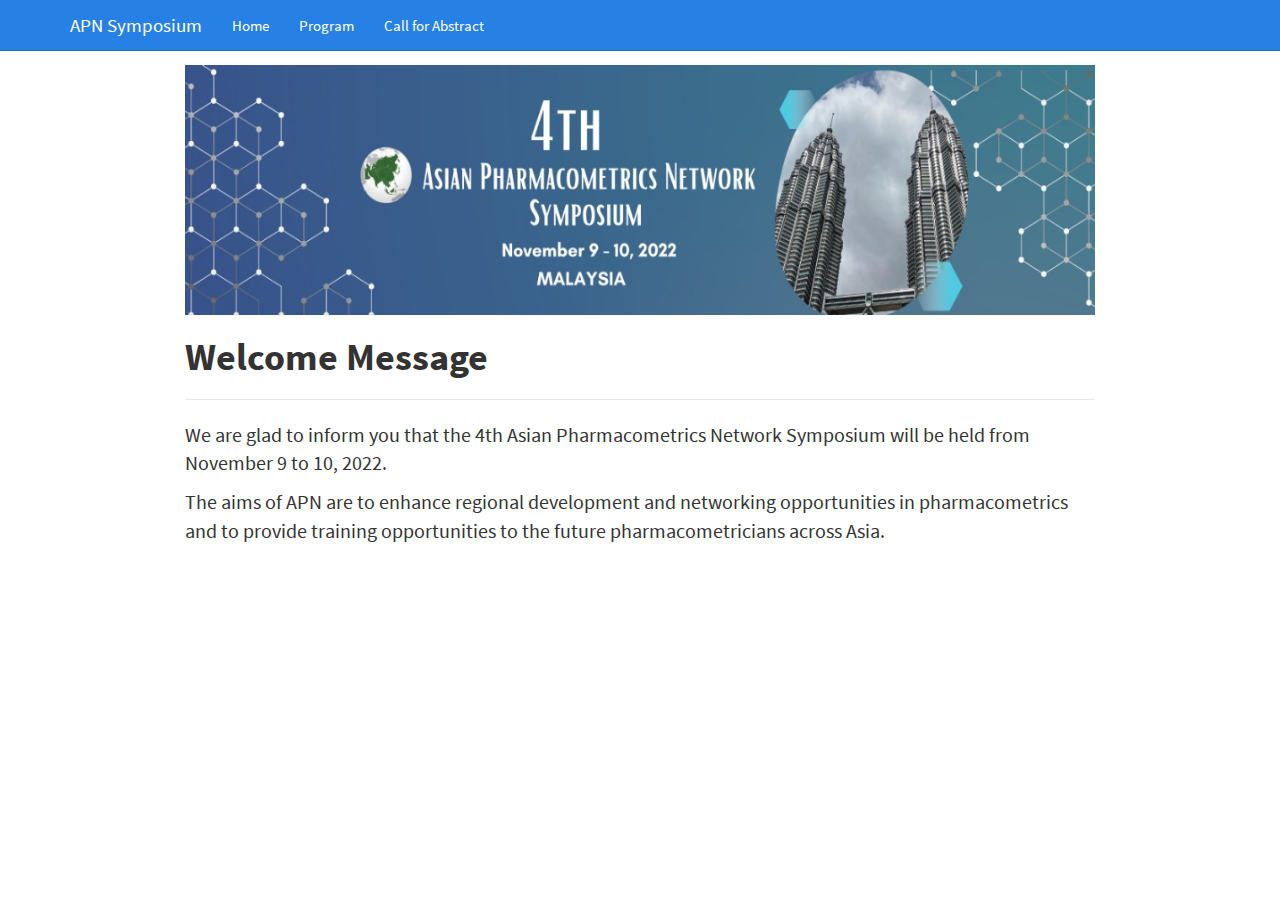
==== index.html @ 2164548e "Add files via upload" ====
<!DOCTYPE html>

<html>

<head>

<meta charset="utf-8" />
<meta name="generator" content="pandoc" />
<meta http-equiv="X-UA-Compatible" content="IE=EDGE" />




<title>Welcome Message</title>

<script src="site_libs/header-attrs-2.11/header-attrs.js"></script>
<script src="site_libs/jquery-3.6.0/jquery-3.6.0.min.js"></script>
<meta name="viewport" content="width=device-width, initial-scale=1" />
<link href="site_libs/bootstrap-3.3.5/css/cosmo.min.css" rel="stylesheet" />
<script src="site_libs/bootstrap-3.3.5/js/bootstrap.min.js"></script>
<script src="site_libs/bootstrap-3.3.5/shim/html5shiv.min.js"></script>
<script src="site_libs/bootstrap-3.3.5/shim/respond.min.js"></script>
<style>h1 {font-size: 34px;}
       h1.title {font-size: 38px;}
       h2 {font-size: 30px;}
       h3 {font-size: 24px;}
       h4 {font-size: 18px;}
       h5 {font-size: 16px;}
       h6 {font-size: 12px;}
       code {color: inherit; background-color: rgba(0, 0, 0, 0.04);}
       pre:not([class]) { background-color: white }</style>
<script src="site_libs/navigation-1.1/tabsets.js"></script>
<link href="site_libs/highlightjs-9.12.0/textmate.css" rel="stylesheet" />
<script src="site_libs/highlightjs-9.12.0/highlight.js"></script>

<style type="text/css">
  code{white-space: pre-wrap;}
  span.smallcaps{font-variant: small-caps;}
  span.underline{text-decoration: underline;}
  div.column{display: inline-block; vertical-align: top; width: 50%;}
  div.hanging-indent{margin-left: 1.5em; text-indent: -1.5em;}
  ul.task-list{list-style: none;}
    </style>

<style type="text/css">code{white-space: pre;}</style>
<script type="text/javascript">
if (window.hljs) {
  hljs.configure({languages: []});
  hljs.initHighlightingOnLoad();
  if (document.readyState && document.readyState === "complete") {
    window.setTimeout(function() { hljs.initHighlighting(); }, 0);
  }
}
</script>








<style type = "text/css">
.main-container {
  max-width: 940px;
  margin-left: auto;
  margin-right: auto;
}
img {
  max-width:100%;
}
.tabbed-pane {
  padding-top: 12px;
}
.html-widget {
  margin-bottom: 20px;
}
button.code-folding-btn:focus {
  outline: none;
}
summary {
  display: list-item;
}
pre code {
  padding: 0;
}
</style>


<style type="text/css">
.dropdown-submenu {
  position: relative;
}
.dropdown-submenu>.dropdown-menu {
  top: 0;
  left: 100%;
  margin-top: -6px;
  margin-left: -1px;
  border-radius: 0 6px 6px 6px;
}
.dropdown-submenu:hover>.dropdown-menu {
  display: block;
}
.dropdown-submenu>a:after {
  display: block;
  content: " ";
  float: right;
  width: 0;
  height: 0;
  border-color: transparent;
  border-style: solid;
  border-width: 5px 0 5px 5px;
  border-left-color: #cccccc;
  margin-top: 5px;
  margin-right: -10px;
}
.dropdown-submenu:hover>a:after {
  border-left-color: #adb5bd;
}
.dropdown-submenu.pull-left {
  float: none;
}
.dropdown-submenu.pull-left>.dropdown-menu {
  left: -100%;
  margin-left: 10px;
  border-radius: 6px 0 6px 6px;
}
</style>

<script type="text/javascript">
// manage active state of menu based on current page
$(document).ready(function () {
  // active menu anchor
  href = window.location.pathname
  href = href.substr(href.lastIndexOf('/') + 1)
  if (href === "")
    href = "index.html";
  var menuAnchor = $('a[href="' + href + '"]');

  // mark it active
  menuAnchor.tab('show');

  // if it's got a parent navbar menu mark it active as well
  menuAnchor.closest('li.dropdown').addClass('active');

  // Navbar adjustments
  var navHeight = $(".navbar").first().height() + 15;
  var style = document.createElement('style');
  var pt = "padding-top: " + navHeight + "px; ";
  var mt = "margin-top: -" + navHeight + "px; ";
  var css = "";
  // offset scroll position for anchor links (for fixed navbar)
  for (var i = 1; i <= 6; i++) {
    css += ".section h" + i + "{ " + pt + mt + "}\n";
  }
  style.innerHTML = "body {" + pt + "padding-bottom: 40px; }\n" + css;
  document.head.appendChild(style);
});
</script>

<!-- tabsets -->

<style type="text/css">
.tabset-dropdown > .nav-tabs {
  display: inline-table;
  max-height: 500px;
  min-height: 44px;
  overflow-y: auto;
  border: 1px solid #ddd;
  border-radius: 4px;
}

.tabset-dropdown > .nav-tabs > li.active:before {
  content: "";
  font-family: 'Glyphicons Halflings';
  display: inline-block;
  padding: 10px;
  border-right: 1px solid #ddd;
}

.tabset-dropdown > .nav-tabs.nav-tabs-open > li.active:before {
  content: "&#xe258;";
  border: none;
}

.tabset-dropdown > .nav-tabs.nav-tabs-open:before {
  content: "";
  font-family: 'Glyphicons Halflings';
  display: inline-block;
  padding: 10px;
  border-right: 1px solid #ddd;
}

.tabset-dropdown > .nav-tabs > li.active {
  display: block;
}

.tabset-dropdown > .nav-tabs > li > a,
.tabset-dropdown > .nav-tabs > li > a:focus,
.tabset-dropdown > .nav-tabs > li > a:hover {
  border: none;
  display: inline-block;
  border-radius: 4px;
  background-color: transparent;
}

.tabset-dropdown > .nav-tabs.nav-tabs-open > li {
  display: block;
  float: none;
}

.tabset-dropdown > .nav-tabs > li {
  display: none;
}
</style>

<!-- code folding -->




</head>

<body>


<div class="container-fluid main-container">




<div class="navbar navbar-inverse  navbar-fixed-top" role="navigation">
  <div class="container">
    <div class="navbar-header">
      <button type="button" class="navbar-toggle collapsed" data-toggle="collapse" data-target="#navbar">
        <span class="icon-bar"></span>
        <span class="icon-bar"></span>
        <span class="icon-bar"></span>
      </button>
      <a class="navbar-brand" href="index.html">APN Symposium</a>
    </div>
    <div id="navbar" class="navbar-collapse collapse">
      <ul class="nav navbar-nav">
        <li>
  <a href="home.html">Home</a>
</li>
<li>
  <a href="program.html">Program</a>
</li>
<li>
  <a href="abstract_intruction.html">Call for Abstract</a>
</li>
      </ul>
      <ul class="nav navbar-nav navbar-right">
        
      </ul>
    </div><!--/.nav-collapse -->
  </div><!--/.container -->
</div><!--/.navbar -->
<div><img src="img/apn2022header.png" width="100%" height="250px"></div>

<div id="header">



<h1 class="title toc-ignore">Welcome Message</h1>

</div>


<style type="text/css">
h1 {
  font-size: 24px;
  font-weight: bold;
}

p {
  font-size: 20px;
}
</style>
<hr />
<p>We are glad to inform you that the 4th Asian Pharmacometrics Network
Symposium will be held from November 9 to 10, 2022.</p>
<p>The aims of APN are to enhance regional development and networking
opportunities in pharmacometrics and to provide training opportunities
to the future pharmacometricians across Asia.</p>




</div>

<script>

// add bootstrap table styles to pandoc tables
function bootstrapStylePandocTables() {
  $('tr.odd').parent('tbody').parent('table').addClass('table table-condensed');
}
$(document).ready(function () {
  bootstrapStylePandocTables();
});


</script>

<!-- tabsets -->

<script>
$(document).ready(function () {
  window.buildTabsets("TOC");
});

$(document).ready(function () {
  $('.tabset-dropdown > .nav-tabs > li').click(function () {
    $(this).parent().toggleClass('nav-tabs-open');
  });
});
</script>

<!-- code folding -->


<!-- dynamically load mathjax for compatibility with self-contained -->
<script>
  (function () {
    var script = document.createElement("script");
    script.type = "text/javascript";
    script.src  = "https://mathjax.rstudio.com/latest/MathJax.js?config=TeX-AMS-MML_HTMLorMML";
    document.getElementsByTagName("head")[0].appendChild(script);
  })();
</script>

</body>
</html>
---- site_libs/bootstrap-3.3.5/css/cosmo.min.css ----
@font-face {
  font-family: 'Source Sans Pro';
  font-style: normal;
  font-weight: 300;
  src: url(fonts/SourceSansProLight.ttf) format('truetype');
}
@font-face {
  font-family: 'Source Sans Pro';
  font-style: normal;
  font-weight: 400;
  src: url(fonts/SourceSansPro.ttf) format('truetype');
}
@font-face {
  font-family: 'Source Sans Pro';
  font-style: normal;
  font-weight: 700;
  src: url(fonts/SourceSansProBold.ttf) format('truetype');
}

/*!
 * bootswatch v3.3.6
 * Homepage: http://bootswatch.com
 * Copyright 2012-2015 Thomas Park
 * Licensed under MIT
 * Based on Bootstrap
*//*!
 * Bootstrap v3.3.6 (http://getbootstrap.com)
 * Copyright 2011-2015 Twitter, Inc.
 * Licensed under MIT (https://github.com/twbs/bootstrap/blob/master/LICENSE)
 *//*! normalize.css v3.0.3 | MIT License | github.com/necolas/normalize.css */html{font-family:sans-serif;-ms-text-size-adjust:100%;-webkit-text-size-adjust:100%}body{margin:0}article,aside,details,figcaption,figure,footer,header,hgroup,main,menu,nav,section,summary{display:block}audio,canvas,progress,video{display:inline-block;vertical-align:baseline}audio:not([controls]){display:none;height:0}[hidden],template{display:none}a{background-color:transparent}a:active,a:hover{outline:0}abbr[title]{border-bottom:1px dotted}b,strong{font-weight:bold}dfn{font-style:italic}h1{font-size:2em;margin:0.67em 0}mark{background:#ff0;color:#000}small{font-size:80%}sub,sup{font-size:75%;line-height:0;position:relative;vertical-align:baseline}sup{top:-0.5em}sub{bottom:-0.25em}img{border:0}svg:not(:root){overflow:hidden}figure{margin:1em 40px}hr{-webkit-box-sizing:content-box;-moz-box-sizing:content-box;box-sizing:content-box;height:0}pre{overflow:auto}code,kbd,pre,samp{font-family:monospace, monospace;font-size:1em}button,input,optgroup,select,textarea{color:inherit;font:inherit;margin:0}button{overflow:visible}button,select{text-transform:none}button,html input[type="button"],input[type="reset"],input[type="submit"]{-webkit-appearance:button;cursor:pointer}button[disabled],html input[disabled]{cursor:default}button::-moz-focus-inner,input::-moz-focus-inner{border:0;padding:0}input{line-height:normal}input[type="checkbox"],input[type="radio"]{-webkit-box-sizing:border-box;-moz-box-sizing:border-box;box-sizing:border-box;padding:0}input[type="number"]::-webkit-inner-spin-button,input[type="number"]::-webkit-outer-spin-button{height:auto}input[type="search"]{-webkit-appearance:textfield;-webkit-box-sizing:content-box;-moz-box-sizing:content-box;box-sizing:content-box}input[type="search"]::-webkit-search-cancel-button,input[type="search"]::-webkit-search-decoration{-webkit-appearance:none}fieldset{border:1px solid #c0c0c0;margin:0 2px;padding:0.35em 0.625em 0.75em}legend{border:0;padding:0}textarea{overflow:auto}optgroup{font-weight:bold}table{border-collapse:collapse;border-spacing:0}td,th{padding:0}/*! Source: https://github.com/h5bp/html5-boilerplate/blob/master/src/css/main.css */@media print{*,*:before,*:after{background:transparent !important;color:#000 !important;-webkit-box-shadow:none !important;box-shadow:none !important;text-shadow:none !important}a,a:visited{text-decoration:underline}a[href]:after{content:" (" attr(href) ")"}abbr[title]:after{content:" (" attr(title) ")"}a[href^="#"]:after,a[href^="javascript:"]:after{content:""}pre,blockquote{border:1px solid #999;page-break-inside:avoid}thead{display:table-header-group}tr,img{page-break-inside:avoid}img{max-width:100% !important}p,h2,h3{orphans:3;widows:3}h2,h3{page-break-after:avoid}.navbar{display:none}.btn>.caret,.dropup>.btn>.caret{border-top-color:#000 !important}.label{border:1px solid #000}.table{border-collapse:collapse !important}.table td,.table th{background-color:#fff !important}.table-bordered th,.table-bordered td{border:1px solid #ddd !important}}@font-face{font-family:'Glyphicons Halflings';src:url('../fonts/glyphicons-halflings-regular.eot');src:url('../fonts/glyphicons-halflings-regular.eot?#iefix') format('embedded-opentype'),url('../fonts/glyphicons-halflings-regular.woff') format('woff'),url('../fonts/glyphicons-halflings-regular.ttf') format('truetype'),url('../fonts/glyphicons-halflings-regular.svg#glyphicons_halflingsregular') format('svg')}.glyphicon{position:relative;top:1px;display:inline-block;font-family:'Glyphicons Halflings';font-style:normal;font-weight:normal;line-height:1;-webkit-font-smoothing:antialiased;-moz-osx-font-smoothing:grayscale}.glyphicon-asterisk:before{content:"\002a"}.glyphicon-plus:before{content:"\002b"}.glyphicon-euro:before,.glyphicon-eur:before{content:"\20ac"}.glyphicon-minus:before{content:"\2212"}.glyphicon-cloud:before{content:"\2601"}.glyphicon-envelope:before{content:"\2709"}.glyphicon-pencil:before{content:"\270f"}.glyphicon-glass:before{content:"\e001"}.glyphicon-music:before{content:"\e002"}.glyphicon-search:before{content:"\e003"}.glyphicon-heart:before{content:"\e005"}.glyphicon-star:before{content:"\e006"}.glyphicon-star-empty:before{content:"\e007"}.glyphicon-user:before{content:"\e008"}.glyphicon-film:before{content:"\e009"}.glyphicon-th-large:before{content:"\e010"}.glyphicon-th:before{content:"\e011"}.glyphicon-th-list:before{content:"\e012"}.glyphicon-ok:before{content:"\e013"}.glyphicon-remove:before{content:"\e014"}.glyphicon-zoom-in:before{content:"\e015"}.glyphicon-zoom-out:before{content:"\e016"}.glyphicon-off:before{content:"\e017"}.glyphicon-signal:before{content:"\e018"}.glyphicon-cog:before{content:"\e019"}.glyphicon-trash:before{content:"\e020"}.glyphicon-home:before{content:"\e021"}.glyphicon-file:before{content:"\e022"}.glyphicon-time:before{content:"\e023"}.glyphicon-road:before{content:"\e024"}.glyphicon-download-alt:before{content:"\e025"}.glyphicon-download:before{content:"\e026"}.glyphicon-upload:before{content:"\e027"}.glyphicon-inbox:before{content:"\e028"}.glyphicon-play-circle:before{content:"\e029"}.glyphicon-repeat:before{content:"\e030"}.glyphicon-refresh:before{content:"\e031"}.glyphicon-list-alt:before{content:"\e032"}.glyphicon-lock:before{content:"\e033"}.glyphicon-flag:before{content:"\e034"}.glyphicon-headphones:before{content:"\e035"}.glyphicon-volume-off:before{content:"\e036"}.glyphicon-volume-down:before{content:"\e037"}.glyphicon-volume-up:before{content:"\e038"}.glyphicon-qrcode:before{content:"\e039"}.glyphicon-barcode:before{content:"\e040"}.glyphicon-tag:before{content:"\e041"}.glyphicon-tags:before{content:"\e042"}.glyphicon-book:before{content:"\e043"}.glyphicon-bookmark:before{content:"\e044"}.glyphicon-print:before{content:"\e045"}.glyphicon-camera:before{content:"\e046"}.glyphicon-font:before{content:"\e047"}.glyphicon-bold:before{content:"\e048"}.glyphicon-italic:before{content:"\e049"}.glyphicon-text-height:before{content:"\e050"}.glyphicon-text-width:before{content:"\e051"}.glyphicon-align-left:before{content:"\e052"}.glyphicon-align-center:before{content:"\e053"}.glyphicon-align-right:before{content:"\e054"}.glyphicon-align-justify:before{content:"\e055"}.glyphicon-list:before{content:"\e056"}.glyphicon-indent-left:before{content:"\e057"}.glyphicon-indent-right:before{content:"\e058"}.glyphicon-facetime-video:before{content:"\e059"}.glyphicon-picture:before{content:"\e060"}.glyphicon-map-marker:before{content:"\e062"}.glyphicon-adjust:before{content:"\e063"}.glyphicon-tint:before{content:"\e064"}.glyphicon-edit:before{content:"\e065"}.glyphicon-share:before{content:"\e066"}.glyphicon-check:before{content:"\e067"}.glyphicon-move:before{content:"\e068"}.glyphicon-step-backward:before{content:"\e069"}.glyphicon-fast-backward:before{content:"\e070"}.glyphicon-backward:before{content:"\e071"}.glyphicon-play:before{content:"\e072"}.glyphicon-pause:before{content:"\e073"}.glyphicon-stop:before{content:"\e074"}.glyphicon-forward:before{content:"\e075"}.glyphicon-fast-forward:before{content:"\e076"}.glyphicon-step-forward:before{content:"\e077"}.glyphicon-eject:before{content:"\e078"}.glyphicon-chevron-left:before{content:"\e079"}.glyphicon-chevron-right:before{content:"\e080"}.glyphicon-plus-sign:before{content:"\e081"}.glyphicon-minus-sign:before{content:"\e082"}.glyphicon-remove-sign:before{content:"\e083"}.glyphicon-ok-sign:before{content:"\e084"}.glyphicon-question-sign:before{content:"\e085"}.glyphicon-info-sign:before{content:"\e086"}.glyphicon-screenshot:before{content:"\e087"}.glyphicon-remove-circle:before{content:"\e088"}.glyphicon-ok-circle:before{content:"\e089"}.glyphicon-ban-circle:before{content:"\e090"}.glyphicon-arrow-left:before{content:"\e091"}.glyphicon-arrow-right:before{content:"\e092"}.glyphicon-arrow-up:before{content:"\e093"}.glyphicon-arrow-down:before{content:"\e094"}.glyphicon-share-alt:before{content:"\e095"}.glyphicon-resize-full:before{content:"\e096"}.glyphicon-resize-small:before{content:"\e097"}.glyphicon-exclamation-sign:before{content:"\e101"}.glyphicon-gift:before{content:"\e102"}.glyphicon-leaf:before{content:"\e103"}.glyphicon-fire:before{content:"\e104"}.glyphicon-eye-open:before{content:"\e105"}.glyphicon-eye-close:before{content:"\e106"}.glyphicon-warning-sign:before{content:"\e107"}.glyphicon-plane:before{content:"\e108"}.glyphicon-calendar:before{content:"\e109"}.glyphicon-random:before{content:"\e110"}.glyphicon-comment:before{content:"\e111"}.glyphicon-magnet:before{content:"\e112"}.glyphicon-chevron-up:before{content:"\e113"}.glyphicon-chevron-down:before{content:"\e114"}.glyphicon-retweet:before{content:"\e115"}.glyphicon-shopping-cart:before{content:"\e116"}.glyphicon-folder-close:before{content:"\e117"}.glyphicon-folder-open:before{content:"\e118"}.glyphicon-resize-vertical:before{content:"\e119"}.glyphicon-resize-horizontal:before{content:"\e120"}.glyphicon-hdd:before{content:"\e121"}.glyphicon-bullhorn:before{content:"\e122"}.glyphicon-bell:before{content:"\e123"}.glyphicon-certificate:before{content:"\e124"}.glyphicon-thumbs-up:before{content:"\e125"}.glyphicon-thumbs-down:before{content:"\e126"}.glyphicon-hand-right:before{content:"\e127"}.glyphicon-hand-left:before{content:"\e128"}.glyphicon-hand-up:before{content:"\e129"}.glyphicon-hand-down:before{content:"\e130"}.glyphicon-circle-arrow-right:before{content:"\e131"}.glyphicon-circle-arrow-left:before{content:"\e132"}.glyphicon-circle-arrow-up:before{content:"\e133"}.glyphicon-circle-arrow-down:before{content:"\e134"}.glyphicon-globe:before{content:"\e135"}.glyphicon-wrench:before{content:"\e136"}.glyphicon-tasks:before{content:"\e137"}.glyphicon-filter:before{content:"\e138"}.glyphicon-briefcase:before{content:"\e139"}.glyphicon-fullscreen:before{content:"\e140"}.glyphicon-dashboard:before{content:"\e141"}.glyphicon-paperclip:before{content:"\e142"}.glyphicon-heart-empty:before{content:"\e143"}.glyphicon-link:before{content:"\e144"}.glyphicon-phone:before{content:"\e145"}.glyphicon-pushpin:before{content:"\e146"}.glyphicon-usd:before{content:"\e148"}.glyphicon-gbp:before{content:"\e149"}.glyphicon-sort:before{content:"\e150"}.glyphicon-sort-by-alphabet:before{content:"\e151"}.glyphicon-sort-by-alphabet-alt:before{content:"\e152"}.glyphicon-sort-by-order:before{content:"\e153"}.glyphicon-sort-by-order-alt:before{content:"\e154"}.glyphicon-sort-by-attributes:before{content:"\e155"}.glyphicon-sort-by-attributes-alt:before{content:"\e156"}.glyphicon-unchecked:before{content:"\e157"}.glyphicon-expand:before{content:"\e158"}.glyphicon-collapse-down:before{content:"\e159"}.glyphicon-collapse-up:before{content:"\e160"}.glyphicon-log-in:before{content:"\e161"}.glyphicon-flash:before{content:"\e162"}.glyphicon-log-out:before{content:"\e163"}.glyphicon-new-window:before{content:"\e164"}.glyphicon-record:before{content:"\e165"}.glyphicon-save:before{content:"\e166"}.glyphicon-open:before{content:"\e167"}.glyphicon-saved:before{content:"\e168"}.glyphicon-import:before{content:"\e169"}.glyphicon-export:before{content:"\e170"}.glyphicon-send:before{content:"\e171"}.glyphicon-floppy-disk:before{content:"\e172"}.glyphicon-floppy-saved:before{content:"\e173"}.glyphicon-floppy-remove:before{content:"\e174"}.glyphicon-floppy-save:before{content:"\e175"}.glyphicon-floppy-open:before{content:"\e176"}.glyphicon-credit-card:before{content:"\e177"}.glyphicon-transfer:before{content:"\e178"}.glyphicon-cutlery:before{content:"\e179"}.glyphicon-header:before{content:"\e180"}.glyphicon-compressed:before{content:"\e181"}.glyphicon-earphone:before{content:"\e182"}.glyphicon-phone-alt:before{content:"\e183"}.glyphicon-tower:before{content:"\e184"}.glyphicon-stats:before{content:"\e185"}.glyphicon-sd-video:before{content:"\e186"}.glyphicon-hd-video:before{content:"\e187"}.glyphicon-subtitles:before{content:"\e188"}.glyphicon-sound-stereo:before{content:"\e189"}.glyphicon-sound-dolby:before{content:"\e190"}.glyphicon-sound-5-1:before{content:"\e191"}.glyphicon-sound-6-1:before{content:"\e192"}.glyphicon-sound-7-1:before{content:"\e193"}.glyphicon-copyright-mark:before{content:"\e194"}.glyphicon-registration-mark:before{content:"\e195"}.glyphicon-cloud-download:before{content:"\e197"}.glyphicon-cloud-upload:before{content:"\e198"}.glyphicon-tree-conifer:before{content:"\e199"}.glyphicon-tree-deciduous:before{content:"\e200"}.glyphicon-cd:before{content:"\e201"}.glyphicon-save-file:before{content:"\e202"}.glyphicon-open-file:before{content:"\e203"}.glyphicon-level-up:before{content:"\e204"}.glyphicon-copy:before{content:"\e205"}.glyphicon-paste:before{content:"\e206"}.glyphicon-alert:before{content:"\e209"}.glyphicon-equalizer:before{content:"\e210"}.glyphicon-king:before{content:"\e211"}.glyphicon-queen:before{content:"\e212"}.glyphicon-pawn:before{content:"\e213"}.glyphicon-bishop:before{content:"\e214"}.glyphicon-knight:before{content:"\e215"}.glyphicon-baby-formula:before{content:"\e216"}.glyphicon-tent:before{content:"\26fa"}.glyphicon-blackboard:before{content:"\e218"}.glyphicon-bed:before{content:"\e219"}.glyphicon-apple:before{content:"\f8ff"}.glyphicon-erase:before{content:"\e221"}.glyphicon-hourglass:before{content:"\231b"}.glyphicon-lamp:before{content:"\e223"}.glyphicon-duplicate:before{content:"\e224"}.glyphicon-piggy-bank:before{content:"\e225"}.glyphicon-scissors:before{content:"\e226"}.glyphicon-bitcoin:before{content:"\e227"}.glyphicon-btc:before{content:"\e227"}.glyphicon-xbt:before{content:"\e227"}.glyphicon-yen:before{content:"\00a5"}.glyphicon-jpy:before{content:"\00a5"}.glyphicon-ruble:before{content:"\20bd"}.glyphicon-rub:before{content:"\20bd"}.glyphicon-scale:before{content:"\e230"}.glyphicon-ice-lolly:before{content:"\e231"}.glyphicon-ice-lolly-tasted:before{content:"\e232"}.glyphicon-education:before{content:"\e233"}.glyphicon-option-horizontal:before{content:"\e234"}.glyphicon-option-vertical:before{content:"\e235"}.glyphicon-menu-hamburger:before{content:"\e236"}.glyphicon-modal-window:before{content:"\e237"}.glyphicon-oil:before{content:"\e238"}.glyphicon-grain:before{content:"\e239"}.glyphicon-sunglasses:before{content:"\e240"}.glyphicon-text-size:before{content:"\e241"}.glyphicon-text-color:before{content:"\e242"}.glyphicon-text-background:before{content:"\e243"}.glyphicon-object-align-top:before{content:"\e244"}.glyphicon-object-align-bottom:before{content:"\e245"}.glyphicon-object-align-horizontal:before{content:"\e246"}.glyphicon-object-align-left:before{content:"\e247"}.glyphicon-object-align-vertical:before{content:"\e248"}.glyphicon-object-align-right:before{content:"\e249"}.glyphicon-triangle-right:before{content:"\e250"}.glyphicon-triangle-left:before{content:"\e251"}.glyphicon-triangle-bottom:before{content:"\e252"}.glyphicon-triangle-top:before{content:"\e253"}.glyphicon-console:before{content:"\e254"}.glyphicon-superscript:before{content:"\e255"}.glyphicon-subscript:before{content:"\e256"}.glyphicon-menu-left:before{content:"\e257"}.glyphicon-menu-right:before{content:"\e258"}.glyphicon-menu-down:before{content:"\e259"}.glyphicon-menu-up:before{content:"\e260"}*{-webkit-box-sizing:border-box;-moz-box-sizing:border-box;box-sizing:border-box}*:before,*:after{-webkit-box-sizing:border-box;-moz-box-sizing:border-box;box-sizing:border-box}html{font-size:10px;-webkit-tap-highlight-color:rgba(0,0,0,0)}body{font-family:"Source Sans Pro",Calibri,Candara,Arial,sans-serif;font-size:15px;line-height:1.42857143;color:#333333;background-color:#ffffff}input,button,select,textarea{font-family:inherit;font-size:inherit;line-height:inherit}a{color:#2780e3;text-decoration:none}a:hover,a:focus{color:#165ba8;text-decoration:underline}a:focus{outline:thin dotted;outline:5px auto -webkit-focus-ring-color;outline-offset:-2px}figure{margin:0}img{vertical-align:middle}.img-responsive,.thumbnail>img,.thumbnail a>img,.carousel-inner>.item>img,.carousel-inner>.item>a>img{display:block;max-width:100%;height:auto}.img-rounded{border-radius:0}.img-thumbnail{padding:4px;line-height:1.42857143;background-color:#ffffff;border:1px solid #dddddd;border-radius:0;-webkit-transition:all .2s ease-in-out;-o-transition:all .2s ease-in-out;transition:all .2s ease-in-out;display:inline-block;max-width:100%;height:auto}.img-circle{border-radius:50%}hr{margin-top:21px;margin-bottom:21px;border:0;border-top:1px solid #e6e6e6}.sr-only{position:absolute;width:1px;height:1px;margin:-1px;padding:0;overflow:hidden;clip:rect(0, 0, 0, 0);border:0}.sr-only-focusable:active,.sr-only-focusable:focus{position:static;width:auto;height:auto;margin:0;overflow:visible;clip:auto}[role="button"]{cursor:pointer}h1,h2,h3,h4,h5,h6,.h1,.h2,.h3,.h4,.h5,.h6{font-family:"Source Sans Pro",Calibri,Candara,Arial,sans-serif;font-weight:300;line-height:1.1;color:inherit}h1 small,h2 small,h3 small,h4 small,h5 small,h6 small,.h1 small,.h2 small,.h3 small,.h4 small,.h5 small,.h6 small,h1 .small,h2 .small,h3 .small,h4 .small,h5 .small,h6 .small,.h1 .small,.h2 .small,.h3 .small,.h4 .small,.h5 .small,.h6 .small{font-weight:normal;line-height:1;color:#999999}h1,.h1,h2,.h2,h3,.h3{margin-top:21px;margin-bottom:10.5px}h1 small,.h1 small,h2 small,.h2 small,h3 small,.h3 small,h1 .small,.h1 .small,h2 .small,.h2 .small,h3 .small,.h3 .small{font-size:65%}h4,.h4,h5,.h5,h6,.h6{margin-top:10.5px;margin-bottom:10.5px}h4 small,.h4 small,h5 small,.h5 small,h6 small,.h6 small,h4 .small,.h4 .small,h5 .small,.h5 .small,h6 .small,.h6 .small{font-size:75%}h1,.h1{font-size:39px}h2,.h2{font-size:32px}h3,.h3{font-size:26px}h4,.h4{font-size:19px}h5,.h5{font-size:15px}h6,.h6{font-size:13px}p{margin:0 0 10.5px}.lead{margin-bottom:21px;font-size:17px;font-weight:300;line-height:1.4}@media (min-width:768px){.lead{font-size:22.5px}}small,.small{font-size:86%}mark,.mark{background-color:#ff7518;padding:.2em}.text-left{text-align:left}.text-right{text-align:right}.text-center{text-align:center}.text-justify{text-align:justify}.text-nowrap{white-space:nowrap}.text-lowercase{text-transform:lowercase}.text-uppercase{text-transform:uppercase}.text-capitalize{text-transform:capitalize}.text-muted{color:#999999}.text-primary{color:#2780e3}a.text-primary:hover,a.text-primary:focus{color:#1967be}.text-success{color:#ffffff}a.text-success:hover,a.text-success:focus{color:#e6e6e6}.text-info{color:#ffffff}a.text-info:hover,a.text-info:focus{color:#e6e6e6}.text-warning{color:#ffffff}a.text-warning:hover,a.text-warning:focus{color:#e6e6e6}.text-danger{color:#ffffff}a.text-danger:hover,a.text-danger:focus{color:#e6e6e6}.bg-primary{color:#fff;background-color:#2780e3}a.bg-primary:hover,a.bg-primary:focus{background-color:#1967be}.bg-success{background-color:#3fb618}a.bg-success:hover,a.bg-success:focus{background-color:#2f8912}.bg-info{background-color:#9954bb}a.bg-info:hover,a.bg-info:focus{background-color:#7e3f9d}.bg-warning{background-color:#ff7518}a.bg-warning:hover,a.bg-warning:focus{background-color:#e45c00}.bg-danger{background-color:#ff0039}a.bg-danger:hover,a.bg-danger:focus{background-color:#cc002e}.page-header{padding-bottom:9.5px;margin:42px 0 21px;border-bottom:1px solid #e6e6e6}ul,ol{margin-top:0;margin-bottom:10.5px}ul ul,ol ul,ul ol,ol ol{margin-bottom:0}.list-unstyled{padding-left:0;list-style:none}.list-inline{padding-left:0;list-style:none;margin-left:-5px}.list-inline>li{display:inline-block;padding-left:5px;padding-right:5px}dl{margin-top:0;margin-bottom:21px}dt,dd{line-height:1.42857143}dt{font-weight:bold}dd{margin-left:0}@media (min-width:768px){.dl-horizontal dt{float:left;width:160px;clear:left;text-align:right;overflow:hidden;text-overflow:ellipsis;white-space:nowrap}.dl-horizontal dd{margin-left:180px}}abbr[title],abbr[data-original-title]{cursor:help;border-bottom:1px dotted #999999}.initialism{font-size:90%;text-transform:uppercase}blockquote{padding:10.5px 21px;margin:0 0 21px;font-size:18.75px;border-left:5px solid #e6e6e6}blockquote p:last-child,blockquote ul:last-child,blockquote ol:last-child{margin-bottom:0}blockquote footer,blockquote small,blockquote .small{display:block;font-size:80%;line-height:1.42857143;color:#999999}blockquote footer:before,blockquote small:before,blockquote .small:before{content:'\2014 \00A0'}.blockquote-reverse,blockquote.pull-right{padding-right:15px;padding-left:0;border-right:5px solid #e6e6e6;border-left:0;text-align:right}.blockquote-reverse footer:before,blockquote.pull-right footer:before,.blockquote-reverse small:before,blockquote.pull-right small:before,.blockquote-reverse .small:before,blockquote.pull-right .small:before{content:''}.blockquote-reverse footer:after,blockquote.pull-right footer:after,.blockquote-reverse small:after,blockquote.pull-right small:after,.blockquote-reverse .small:after,blockquote.pull-right .small:after{content:'\00A0 \2014'}address{margin-bottom:21px;font-style:normal;line-height:1.42857143}code,kbd,pre,samp{font-family:monospace}code{padding:2px 4px;font-size:90%;color:#c7254e;background-color:#f9f2f4;border-radius:0}kbd{padding:2px 4px;font-size:90%;color:#ffffff;background-color:#333333;border-radius:0;-webkit-box-shadow:inset 0 -1px 0 rgba(0,0,0,0.25);box-shadow:inset 0 -1px 0 rgba(0,0,0,0.25)}kbd kbd{padding:0;font-size:100%;font-weight:bold;-webkit-box-shadow:none;box-shadow:none}pre{display:block;padding:10px;margin:0 0 10.5px;font-size:14px;line-height:1.42857143;word-break:break-all;word-wrap:break-word;color:#333333;background-color:#f5f5f5;border:1px solid #cccccc;border-radius:0}pre code{padding:0;font-size:inherit;color:inherit;white-space:pre-wrap;background-color:transparent;border-radius:0}.pre-scrollable{max-height:340px;overflow-y:scroll}.container{margin-right:auto;margin-left:auto;padding-left:15px;padding-right:15px}@media (min-width:768px){.container{width:750px}}@media (min-width:992px){.container{width:970px}}@media (min-width:1200px){.container{width:1170px}}.container-fluid{margin-right:auto;margin-left:auto;padding-left:15px;padding-right:15px}.row{margin-left:-15px;margin-right:-15px}.col-xs-1,.col-sm-1,.col-md-1,.col-lg-1,.col-xs-2,.col-sm-2,.col-md-2,.col-lg-2,.col-xs-3,.col-sm-3,.col-md-3,.col-lg-3,.col-xs-4,.col-sm-4,.col-md-4,.col-lg-4,.col-xs-5,.col-sm-5,.col-md-5,.col-lg-5,.col-xs-6,.col-sm-6,.col-md-6,.col-lg-6,.col-xs-7,.col-sm-7,.col-md-7,.col-lg-7,.col-xs-8,.col-sm-8,.col-md-8,.col-lg-8,.col-xs-9,.col-sm-9,.col-md-9,.col-lg-9,.col-xs-10,.col-sm-10,.col-md-10,.col-lg-10,.col-xs-11,.col-sm-11,.col-md-11,.col-lg-11,.col-xs-12,.col-sm-12,.col-md-12,.col-lg-12{position:relative;min-height:1px;padding-left:15px;padding-right:15px}.col-xs-1,.col-xs-2,.col-xs-3,.col-xs-4,.col-xs-5,.col-xs-6,.col-xs-7,.col-xs-8,.col-xs-9,.col-xs-10,.col-xs-11,.col-xs-12{float:left}.col-xs-12{width:100%}.col-xs-11{width:91.66666667%}.col-xs-10{width:83.33333333%}.col-xs-9{width:75%}.col-xs-8{width:66.66666667%}.col-xs-7{width:58.33333333%}.col-xs-6{width:50%}.col-xs-5{width:41.66666667%}.col-xs-4{width:33.33333333%}.col-xs-3{width:25%}.col-xs-2{width:16.66666667%}.col-xs-1{width:8.33333333%}.col-xs-pull-12{right:100%}.col-xs-pull-11{right:91.66666667%}.col-xs-pull-10{right:83.33333333%}.col-xs-pull-9{right:75%}.col-xs-pull-8{right:66.66666667%}.col-xs-pull-7{right:58.33333333%}.col-xs-pull-6{right:50%}.col-xs-pull-5{right:41.66666667%}.col-xs-pull-4{right:33.33333333%}.col-xs-pull-3{right:25%}.col-xs-pull-2{right:16.66666667%}.col-xs-pull-1{right:8.33333333%}.col-xs-pull-0{right:auto}.col-xs-push-12{left:100%}.col-xs-push-11{left:91.66666667%}.col-xs-push-10{left:83.33333333%}.col-xs-push-9{left:75%}.col-xs-push-8{left:66.66666667%}.col-xs-push-7{left:58.33333333%}.col-xs-push-6{left:50%}.col-xs-push-5{left:41.66666667%}.col-xs-push-4{left:33.33333333%}.col-xs-push-3{left:25%}.col-xs-push-2{left:16.66666667%}.col-xs-push-1{left:8.33333333%}.col-xs-push-0{left:auto}.col-xs-offset-12{margin-left:100%}.col-xs-offset-11{margin-left:91.66666667%}.col-xs-offset-10{margin-left:83.33333333%}.col-xs-offset-9{margin-left:75%}.col-xs-offset-8{margin-left:66.66666667%}.col-xs-offset-7{margin-left:58.33333333%}.col-xs-offset-6{margin-left:50%}.col-xs-offset-5{margin-left:41.66666667%}.col-xs-offset-4{margin-left:33.33333333%}.col-xs-offset-3{margin-left:25%}.col-xs-offset-2{margin-left:16.66666667%}.col-xs-offset-1{margin-left:8.33333333%}.col-xs-offset-0{margin-left:0%}@media (min-width:768px){.col-sm-1,.col-sm-2,.col-sm-3,.col-sm-4,.col-sm-5,.col-sm-6,.col-sm-7,.col-sm-8,.col-sm-9,.col-sm-10,.col-sm-11,.col-sm-12{float:left}.col-sm-12{width:100%}.col-sm-11{width:91.66666667%}.col-sm-10{width:83.33333333%}.col-sm-9{width:75%}.col-sm-8{width:66.66666667%}.col-sm-7{width:58.33333333%}.col-sm-6{width:50%}.col-sm-5{width:41.66666667%}.col-sm-4{width:33.33333333%}.col-sm-3{width:25%}.col-sm-2{width:16.66666667%}.col-sm-1{width:8.33333333%}.col-sm-pull-12{right:100%}.col-sm-pull-11{right:91.66666667%}.col-sm-pull-10{right:83.33333333%}.col-sm-pull-9{right:75%}.col-sm-pull-8{right:66.66666667%}.col-sm-pull-7{right:58.33333333%}.col-sm-pull-6{right:50%}.col-sm-pull-5{right:41.66666667%}.col-sm-pull-4{right:33.33333333%}.col-sm-pull-3{right:25%}.col-sm-pull-2{right:16.66666667%}.col-sm-pull-1{right:8.33333333%}.col-sm-pull-0{right:auto}.col-sm-push-12{left:100%}.col-sm-push-11{left:91.66666667%}.col-sm-push-10{left:83.33333333%}.col-sm-push-9{left:75%}.col-sm-push-8{left:66.66666667%}.col-sm-push-7{left:58.33333333%}.col-sm-push-6{left:50%}.col-sm-push-5{left:41.66666667%}.col-sm-push-4{left:33.33333333%}.col-sm-push-3{left:25%}.col-sm-push-2{left:16.66666667%}.col-sm-push-1{left:8.33333333%}.col-sm-push-0{left:auto}.col-sm-offset-12{margin-left:100%}.col-sm-offset-11{margin-left:91.66666667%}.col-sm-offset-10{margin-left:83.33333333%}.col-sm-offset-9{margin-left:75%}.col-sm-offset-8{margin-left:66.66666667%}.col-sm-offset-7{margin-left:58.33333333%}.col-sm-offset-6{margin-left:50%}.col-sm-offset-5{margin-left:41.66666667%}.col-sm-offset-4{margin-left:33.33333333%}.col-sm-offset-3{margin-left:25%}.col-sm-offset-2{margin-left:16.66666667%}.col-sm-offset-1{margin-left:8.33333333%}.col-sm-offset-0{margin-left:0%}}@media (min-width:992px){.col-md-1,.col-md-2,.col-md-3,.col-md-4,.col-md-5,.col-md-6,.col-md-7,.col-md-8,.col-md-9,.col-md-10,.col-md-11,.col-md-12{float:left}.col-md-12{width:100%}.col-md-11{width:91.66666667%}.col-md-10{width:83.33333333%}.col-md-9{width:75%}.col-md-8{width:66.66666667%}.col-md-7{width:58.33333333%}.col-md-6{width:50%}.col-md-5{width:41.66666667%}.col-md-4{width:33.33333333%}.col-md-3{width:25%}.col-md-2{width:16.66666667%}.col-md-1{width:8.33333333%}.col-md-pull-12{right:100%}.col-md-pull-11{right:91.66666667%}.col-md-pull-10{right:83.33333333%}.col-md-pull-9{right:75%}.col-md-pull-8{right:66.66666667%}.col-md-pull-7{right:58.33333333%}.col-md-pull-6{right:50%}.col-md-pull-5{right:41.66666667%}.col-md-pull-4{right:33.33333333%}.col-md-pull-3{right:25%}.col-md-pull-2{right:16.66666667%}.col-md-pull-1{right:8.33333333%}.col-md-pull-0{right:auto}.col-md-push-12{left:100%}.col-md-push-11{left:91.66666667%}.col-md-push-10{left:83.33333333%}.col-md-push-9{left:75%}.col-md-push-8{left:66.66666667%}.col-md-push-7{left:58.33333333%}.col-md-push-6{left:50%}.col-md-push-5{left:41.66666667%}.col-md-push-4{left:33.33333333%}.col-md-push-3{left:25%}.col-md-push-2{left:16.66666667%}.col-md-push-1{left:8.33333333%}.col-md-push-0{left:auto}.col-md-offset-12{margin-left:100%}.col-md-offset-11{margin-left:91.66666667%}.col-md-offset-10{margin-left:83.33333333%}.col-md-offset-9{margin-left:75%}.col-md-offset-8{margin-left:66.66666667%}.col-md-offset-7{margin-left:58.33333333%}.col-md-offset-6{margin-left:50%}.col-md-offset-5{margin-left:41.66666667%}.col-md-offset-4{margin-left:33.33333333%}.col-md-offset-3{margin-left:25%}.col-md-offset-2{margin-left:16.66666667%}.col-md-offset-1{margin-left:8.33333333%}.col-md-offset-0{margin-left:0%}}@media (min-width:1200px){.col-lg-1,.col-lg-2,.col-lg-3,.col-lg-4,.col-lg-5,.col-lg-6,.col-lg-7,.col-lg-8,.col-lg-9,.col-lg-10,.col-lg-11,.col-lg-12{float:left}.col-lg-12{width:100%}.col-lg-11{width:91.66666667%}.col-lg-10{width:83.33333333%}.col-lg-9{width:75%}.col-lg-8{width:66.66666667%}.col-lg-7{width:58.33333333%}.col-lg-6{width:50%}.col-lg-5{width:41.66666667%}.col-lg-4{width:33.33333333%}.col-lg-3{width:25%}.col-lg-2{width:16.66666667%}.col-lg-1{width:8.33333333%}.col-lg-pull-12{right:100%}.col-lg-pull-11{right:91.66666667%}.col-lg-pull-10{right:83.33333333%}.col-lg-pull-9{right:75%}.col-lg-pull-8{right:66.66666667%}.col-lg-pull-7{right:58.33333333%}.col-lg-pull-6{right:50%}.col-lg-pull-5{right:41.66666667%}.col-lg-pull-4{right:33.33333333%}.col-lg-pull-3{right:25%}.col-lg-pull-2{right:16.66666667%}.col-lg-pull-1{right:8.33333333%}.col-lg-pull-0{right:auto}.col-lg-push-12{left:100%}.col-lg-push-11{left:91.66666667%}.col-lg-push-10{left:83.33333333%}.col-lg-push-9{left:75%}.col-lg-push-8{left:66.66666667%}.col-lg-push-7{left:58.33333333%}.col-lg-push-6{left:50%}.col-lg-push-5{left:41.66666667%}.col-lg-push-4{left:33.33333333%}.col-lg-push-3{left:25%}.col-lg-push-2{left:16.66666667%}.col-lg-push-1{left:8.33333333%}.col-lg-push-0{left:auto}.col-lg-offset-12{margin-left:100%}.col-lg-offset-11{margin-left:91.66666667%}.col-lg-offset-10{margin-left:83.33333333%}.col-lg-offset-9{margin-left:75%}.col-lg-offset-8{margin-left:66.66666667%}.col-lg-offset-7{margin-left:58.33333333%}.col-lg-offset-6{margin-left:50%}.col-lg-offset-5{margin-left:41.66666667%}.col-lg-offset-4{margin-left:33.33333333%}.col-lg-offset-3{margin-left:25%}.col-lg-offset-2{margin-left:16.66666667%}.col-lg-offset-1{margin-left:8.33333333%}.col-lg-offset-0{margin-left:0%}}table{background-color:transparent}caption{padding-top:8px;padding-bottom:8px;color:#999999;text-align:left}th{}.table{width:100%;max-width:100%;margin-bottom:21px}.table>thead>tr>th,.table>tbody>tr>th,.table>tfoot>tr>th,.table>thead>tr>td,.table>tbody>tr>td,.table>tfoot>tr>td{padding:8px;line-height:1.42857143;vertical-align:top;border-top:1px solid #dddddd}.table>thead>tr>th{vertical-align:bottom;border-bottom:2px solid #dddddd}.table>caption+thead>tr:first-child>th,.table>colgroup+thead>tr:first-child>th,.table>thead:first-child>tr:first-child>th,.table>caption+thead>tr:first-child>td,.table>colgroup+thead>tr:first-child>td,.table>thead:first-child>tr:first-child>td{border-top:0}.table>tbody+tbody{border-top:2px solid #dddddd}.table .table{background-color:#ffffff}.table-condensed>thead>tr>th,.table-condensed>tbody>tr>th,.table-condensed>tfoot>tr>th,.table-condensed>thead>tr>td,.table-condensed>tbody>tr>td,.table-condensed>tfoot>tr>td{padding:5px}.table-bordered{border:1px solid #dddddd}.table-bordered>thead>tr>th,.table-bordered>tbody>tr>th,.table-bordered>tfoot>tr>th,.table-bordered>thead>tr>td,.table-bordered>tbody>tr>td,.table-bordered>tfoot>tr>td{border:1px solid #dddddd}.table-bordered>thead>tr>th,.table-bordered>thead>tr>td{border-bottom-width:2px}.table-striped>tbody>tr:nth-of-type(odd){background-color:#f9f9f9}.table-hover>tbody>tr:hover{background-color:#f5f5f5}table col[class*="col-"]{position:static;float:none;display:table-column}table td[class*="col-"],table th[class*="col-"]{position:static;float:none;display:table-cell}.table>thead>tr>td.active,.table>tbody>tr>td.active,.table>tfoot>tr>td.active,.table>thead>tr>th.active,.table>tbody>tr>th.active,.table>tfoot>tr>th.active,.table>thead>tr.active>td,.table>tbody>tr.active>td,.table>tfoot>tr.active>td,.table>thead>tr.active>th,.table>tbody>tr.active>th,.table>tfoot>tr.active>th{background-color:#f5f5f5}.table-hover>tbody>tr>td.active:hover,.table-hover>tbody>tr>th.active:hover,.table-hover>tbody>tr.active:hover>td,.table-hover>tbody>tr:hover>.active,.table-hover>tbody>tr.active:hover>th{background-color:#e8e8e8}.table>thead>tr>td.success,.table>tbody>tr>td.success,.table>tfoot>tr>td.success,.table>thead>tr>th.success,.table>tbody>tr>th.success,.table>tfoot>tr>th.success,.table>thead>tr.success>td,.table>tbody>tr.success>td,.table>tfoot>tr.success>td,.table>thead>tr.success>th,.table>tbody>tr.success>th,.table>tfoot>tr.success>th{background-color:#3fb618}.table-hover>tbody>tr>td.success:hover,.table-hover>tbody>tr>th.success:hover,.table-hover>tbody>tr.success:hover>td,.table-hover>tbody>tr:hover>.success,.table-hover>tbody>tr.success:hover>th{background-color:#379f15}.table>thead>tr>td.info,.table>tbody>tr>td.info,.table>tfoot>tr>td.info,.table>thead>tr>th.info,.table>tbody>tr>th.info,.table>tfoot>tr>th.info,.table>thead>tr.info>td,.table>tbody>tr.info>td,.table>tfoot>tr.info>td,.table>thead>tr.info>th,.table>tbody>tr.info>th,.table>tfoot>tr.info>th{background-color:#9954bb}.table-hover>tbody>tr>td.info:hover,.table-hover>tbody>tr>th.info:hover,.table-hover>tbody>tr.info:hover>td,.table-hover>tbody>tr:hover>.info,.table-hover>tbody>tr.info:hover>th{background-color:#8d46b0}.table>thead>tr>td.warning,.table>tbody>tr>td.warning,.table>tfoot>tr>td.warning,.table>thead>tr>th.warning,.table>tbody>tr>th.warning,.table>tfoot>tr>th.warning,.table>thead>tr.warning>td,.table>tbody>tr.warning>td,.table>tfoot>tr.warning>td,.table>thead>tr.warning>th,.table>tbody>tr.warning>th,.table>tfoot>tr.warning>th{background-color:#ff7518}.table-hover>tbody>tr>td.warning:hover,.table-hover>tbody>tr>th.warning:hover,.table-hover>tbody>tr.warning:hover>td,.table-hover>tbody>tr:hover>.warning,.table-hover>tbody>tr.warning:hover>th{background-color:#fe6600}.table>thead>tr>td.danger,.table>tbody>tr>td.danger,.table>tfoot>tr>td.danger,.table>thead>tr>th.danger,.table>tbody>tr>th.danger,.table>tfoot>tr>th.danger,.table>thead>tr.danger>td,.table>tbody>tr.danger>td,.table>tfoot>tr.danger>td,.table>thead>tr.danger>th,.table>tbody>tr.danger>th,.table>tfoot>tr.danger>th{background-color:#ff0039}.table-hover>tbody>tr>td.danger:hover,.table-hover>tbody>tr>th.danger:hover,.table-hover>tbody>tr.danger:hover>td,.table-hover>tbody>tr:hover>.danger,.table-hover>tbody>tr.danger:hover>th{background-color:#e60033}.table-responsive{overflow-x:auto;min-height:0.01%}@media screen and (max-width:767px){.table-responsive{width:100%;margin-bottom:15.75px;overflow-y:hidden;-ms-overflow-style:-ms-autohiding-scrollbar;border:1px solid #dddddd}.table-responsive>.table{margin-bottom:0}.table-responsive>.table>thead>tr>th,.table-responsive>.table>tbody>tr>th,.table-responsive>.table>tfoot>tr>th,.table-responsive>.table>thead>tr>td,.table-responsive>.table>tbody>tr>td,.table-responsive>.table>tfoot>tr>td{white-space:nowrap}.table-responsive>.table-bordered{border:0}.table-responsive>.table-bordered>thead>tr>th:first-child,.table-responsive>.table-bordered>tbody>tr>th:first-child,.table-responsive>.table-bordered>tfoot>tr>th:first-child,.table-responsive>.table-bordered>thead>tr>td:first-child,.table-responsive>.table-bordered>tbody>tr>td:first-child,.table-responsive>.table-bordered>tfoot>tr>td:first-child{border-left:0}.table-responsive>.table-bordered>thead>tr>th:last-child,.table-responsive>.table-bordered>tbody>tr>th:last-child,.table-responsive>.table-bordered>tfoot>tr>th:last-child,.table-responsive>.table-bordered>thead>tr>td:last-child,.table-responsive>.table-bordered>tbody>tr>td:last-child,.table-responsive>.table-bordered>tfoot>tr>td:last-child{border-right:0}.table-responsive>.table-bordered>tbody>tr:last-child>th,.table-responsive>.table-bordered>tfoot>tr:last-child>th,.table-responsive>.table-bordered>tbody>tr:last-child>td,.table-responsive>.table-bordered>tfoot>tr:last-child>td{border-bottom:0}}fieldset{padding:0;margin:0;border:0;min-width:0}legend{display:block;width:100%;padding:0;margin-bottom:21px;font-size:22.5px;line-height:inherit;color:#333333;border:0;border-bottom:1px solid #e5e5e5}label{display:inline-block;max-width:100%;margin-bottom:5px;font-weight:bold}input[type="search"]{-webkit-box-sizing:border-box;-moz-box-sizing:border-box;box-sizing:border-box}input[type="radio"],input[type="checkbox"]{margin:4px 0 0;margin-top:1px \9;line-height:normal}input[type="file"]{display:block}input[type="range"]{display:block;width:100%}select[multiple],select[size]{height:auto}input[type="file"]:focus,input[type="radio"]:focus,input[type="checkbox"]:focus{outline:thin dotted;outline:5px auto -webkit-focus-ring-color;outline-offset:-2px}output{display:block;padding-top:11px;font-size:15px;line-height:1.42857143;color:#333333}.form-control{display:block;width:100%;height:43px;padding:10px 18px;font-size:15px;line-height:1.42857143;color:#333333;background-color:#ffffff;background-image:none;border:1px solid #cccccc;border-radius:0;-webkit-box-shadow:inset 0 1px 1px rgba(0,0,0,0.075);box-shadow:inset 0 1px 1px rgba(0,0,0,0.075);-webkit-transition:border-color ease-in-out .15s,-webkit-box-shadow ease-in-out .15s;-o-transition:border-color ease-in-out .15s,box-shadow ease-in-out .15s;transition:border-color ease-in-out .15s,box-shadow ease-in-out .15s}.form-control:focus{border-color:#66afe9;outline:0;-webkit-box-shadow:inset 0 1px 1px rgba(0,0,0,0.075),0 0 8px rgba(102,175,233,0.6);box-shadow:inset 0 1px 1px rgba(0,0,0,0.075),0 0 8px rgba(102,175,233,0.6)}.form-control::-moz-placeholder{color:#999999;opacity:1}.form-control:-ms-input-placeholder{color:#999999}.form-control::-webkit-input-placeholder{color:#999999}.form-control::-ms-expand{border:0;background-color:transparent}.form-control[disabled],.form-control[readonly],fieldset[disabled] .form-control{background-color:#e6e6e6;opacity:1}.form-control[disabled],fieldset[disabled] .form-control{cursor:not-allowed}textarea.form-control{height:auto}input[type="search"]{-webkit-appearance:none}@media screen and (-webkit-min-device-pixel-ratio:0){input[type="date"].form-control,input[type="time"].form-control,input[type="datetime-local"].form-control,input[type="month"].form-control{line-height:43px}input[type="date"].input-sm,input[type="time"].input-sm,input[type="datetime-local"].input-sm,input[type="month"].input-sm,.input-group-sm input[type="date"],.input-group-sm input[type="time"],.input-group-sm input[type="datetime-local"],.input-group-sm input[type="month"]{line-height:31px}input[type="date"].input-lg,input[type="time"].input-lg,input[type="datetime-local"].input-lg,input[type="month"].input-lg,.input-group-lg input[type="date"],.input-group-lg input[type="time"],.input-group-lg input[type="datetime-local"],.input-group-lg input[type="month"]{line-height:64px}}.form-group{margin-bottom:15px}.radio,.checkbox{position:relative;display:block;margin-top:10px;margin-bottom:10px}.radio label,.checkbox label{min-height:21px;padding-left:20px;margin-bottom:0;font-weight:normal;cursor:pointer}.radio input[type="radio"],.radio-inline input[type="radio"],.checkbox input[type="checkbox"],.checkbox-inline input[type="checkbox"]{position:absolute;margin-left:-20px;margin-top:4px \9}.radio+.radio,.checkbox+.checkbox{margin-top:-5px}.radio-inline,.checkbox-inline{position:relative;display:inline-block;padding-left:20px;margin-bottom:0;vertical-align:middle;font-weight:normal;cursor:pointer}.radio-inline+.radio-inline,.checkbox-inline+.checkbox-inline{margin-top:0;margin-left:10px}input[type="radio"][disabled],input[type="checkbox"][disabled],input[type="radio"].disabled,input[type="checkbox"].disabled,fieldset[disabled] input[type="radio"],fieldset[disabled] input[type="checkbox"]{cursor:not-allowed}.radio-inline.disabled,.checkbox-inline.disabled,fieldset[disabled] .radio-inline,fieldset[disabled] .checkbox-inline{cursor:not-allowed}.radio.disabled label,.checkbox.disabled label,fieldset[disabled] .radio label,fieldset[disabled] .checkbox label{cursor:not-allowed}.form-control-static{padding-top:11px;padding-bottom:11px;margin-bottom:0;min-height:36px}.form-control-static.input-lg,.form-control-static.input-sm{padding-left:0;padding-right:0}.input-sm{height:31px;padding:5px 10px;font-size:13px;line-height:1.5;border-radius:0}select.input-sm{height:31px;line-height:31px}textarea.input-sm,select[multiple].input-sm{height:auto}.form-group-sm .form-control{height:31px;padding:5px 10px;font-size:13px;line-height:1.5;border-radius:0}.form-group-sm select.form-control{height:31px;line-height:31px}.form-group-sm textarea.form-control,.form-group-sm select[multiple].form-control{height:auto}.form-group-sm .form-control-static{height:31px;min-height:34px;padding:6px 10px;font-size:13px;line-height:1.5}.input-lg{height:64px;padding:18px 30px;font-size:19px;line-height:1.3333333;border-radius:0}select.input-lg{height:64px;line-height:64px}textarea.input-lg,select[multiple].input-lg{height:auto}.form-group-lg .form-control{height:64px;padding:18px 30px;font-size:19px;line-height:1.3333333;border-radius:0}.form-group-lg select.form-control{height:64px;line-height:64px}.form-group-lg textarea.form-control,.form-group-lg select[multiple].form-control{height:auto}.form-group-lg .form-control-static{height:64px;min-height:40px;padding:19px 30px;font-size:19px;line-height:1.3333333}.has-feedback{position:relative}.has-feedback .form-control{padding-right:53.75px}.form-control-feedback{position:absolute;top:0;right:0;z-index:2;display:block;width:43px;height:43px;line-height:43px;text-align:center;pointer-events:none}.input-lg+.form-control-feedback,.input-group-lg+.form-control-feedback,.form-group-lg .form-control+.form-control-feedback{width:64px;height:64px;line-height:64px}.input-sm+.form-control-feedback,.input-group-sm+.form-control-feedback,.form-group-sm .form-control+.form-control-feedback{width:31px;height:31px;line-height:31px}.has-success .help-block,.has-success .control-label,.has-success .radio,.has-success .checkbox,.has-success .radio-inline,.has-success .checkbox-inline,.has-success.radio label,.has-success.checkbox label,.has-success.radio-inline label,.has-success.checkbox-inline label{color:#ffffff}.has-success .form-control{border-color:#ffffff;-webkit-box-shadow:inset 0 1px 1px rgba(0,0,0,0.075);box-shadow:inset 0 1px 1px rgba(0,0,0,0.075)}.has-success .form-control:focus{border-color:#e6e6e6;-webkit-box-shadow:inset 0 1px 1px rgba(0,0,0,0.075),0 0 6px #fff;box-shadow:inset 0 1px 1px rgba(0,0,0,0.075),0 0 6px #fff}.has-success .input-group-addon{color:#ffffff;border-color:#ffffff;background-color:#3fb618}.has-success .form-control-feedback{color:#ffffff}.has-warning .help-block,.has-warning .control-label,.has-warning .radio,.has-warning .checkbox,.has-warning .radio-inline,.has-warning .checkbox-inline,.has-warning.radio label,.has-warning.checkbox label,.has-warning.radio-inline label,.has-warning.checkbox-inline label{color:#ffffff}.has-warning .form-control{border-color:#ffffff;-webkit-box-shadow:inset 0 1px 1px rgba(0,0,0,0.075);box-shadow:inset 0 1px 1px rgba(0,0,0,0.075)}.has-warning .form-control:focus{border-color:#e6e6e6;-webkit-box-shadow:inset 0 1px 1px rgba(0,0,0,0.075),0 0 6px #fff;box-shadow:inset 0 1px 1px rgba(0,0,0,0.075),0 0 6px #fff}.has-warning .input-group-addon{color:#ffffff;border-color:#ffffff;background-color:#ff7518}.has-warning .form-control-feedback{color:#ffffff}.has-error .help-block,.has-error .control-label,.has-error .radio,.has-error .checkbox,.has-error .radio-inline,.has-error .checkbox-inline,.has-error.radio label,.has-error.checkbox label,.has-error.radio-inline label,.has-error.checkbox-inline label{color:#ffffff}.has-error .form-control{border-color:#ffffff;-webkit-box-shadow:inset 0 1px 1px rgba(0,0,0,0.075);box-shadow:inset 0 1px 1px rgba(0,0,0,0.075)}.has-error .form-control:focus{border-color:#e6e6e6;-webkit-box-shadow:inset 0 1px 1px rgba(0,0,0,0.075),0 0 6px #fff;box-shadow:inset 0 1px 1px rgba(0,0,0,0.075),0 0 6px #fff}.has-error .input-group-addon{color:#ffffff;border-color:#ffffff;background-color:#ff0039}.has-error .form-control-feedback{color:#ffffff}.has-feedback label~.form-control-feedback{top:26px}.has-feedback label.sr-only~.form-control-feedback{top:0}.help-block{display:block;margin-top:5px;margin-bottom:10px;color:#737373}@media (min-width:768px){.form-inline .form-group{display:inline-block;margin-bottom:0;vertical-align:middle}.form-inline .form-control{display:inline-block;width:auto;vertical-align:middle}.form-inline .form-control-static{display:inline-block}.form-inline .input-group{display:inline-table;vertical-align:middle}.form-inline .input-group .input-group-addon,.form-inline .input-group .input-group-btn,.form-inline .input-group .form-control{width:auto}.form-inline .input-group>.form-control{width:100%}.form-inline .control-label{margin-bottom:0;vertical-align:middle}.form-inline .radio,.form-inline .checkbox{display:inline-block;margin-top:0;margin-bottom:0;vertical-align:middle}.form-inline .radio label,.form-inline .checkbox label{padding-left:0}.form-inline .radio input[type="radio"],.form-inline .checkbox input[type="checkbox"]{position:relative;margin-left:0}.form-inline .has-feedback .form-control-feedback{top:0}}.form-horizontal .radio,.form-horizontal .checkbox,.form-horizontal .radio-inline,.form-horizontal .checkbox-inline{margin-top:0;margin-bottom:0;padding-top:11px}.form-horizontal .radio,.form-horizontal .checkbox{min-height:32px}.form-horizontal .form-group{margin-left:-15px;margin-right:-15px}@media (min-width:768px){.form-horizontal .control-label{text-align:right;margin-bottom:0;padding-top:11px}}.form-horizontal .has-feedback .form-control-feedback{right:15px}@media (min-width:768px){.form-horizontal .form-group-lg .control-label{padding-top:19px;font-size:19px}}@media (min-width:768px){.form-horizontal .form-group-sm .control-label{padding-top:6px;font-size:13px}}.btn{display:inline-block;margin-bottom:0;font-weight:normal;text-align:center;vertical-align:middle;-ms-touch-action:manipulation;touch-action:manipulation;cursor:pointer;background-image:none;border:1px solid transparent;white-space:nowrap;padding:10px 18px;font-size:15px;line-height:1.42857143;border-radius:0;-webkit-user-select:none;-moz-user-select:none;-ms-user-select:none;user-select:none}.btn:focus,.btn:active:focus,.btn.active:focus,.btn.focus,.btn:active.focus,.btn.active.focus{outline:thin dotted;outline:5px auto -webkit-focus-ring-color;outline-offset:-2px}.btn:hover,.btn:focus,.btn.focus{color:#ffffff;text-decoration:none}.btn:active,.btn.active{outline:0;background-image:none;-webkit-box-shadow:inset 0 3px 5px rgba(0,0,0,0.125);box-shadow:inset 0 3px 5px rgba(0,0,0,0.125)}.btn.disabled,.btn[disabled],fieldset[disabled] .btn{cursor:not-allowed;opacity:0.65;filter:alpha(opacity=65);-webkit-box-shadow:none;box-shadow:none}a.btn.disabled,fieldset[disabled] a.btn{pointer-events:none}.btn-default{color:#ffffff;background-color:#222222;border-color:#222222}.btn-default:focus,.btn-default.focus{color:#ffffff;background-color:#090909;border-color:#000000}.btn-default:hover{color:#ffffff;background-color:#090909;border-color:#040404}.btn-default:active,.btn-default.active,.open>.dropdown-toggle.btn-default{color:#ffffff;background-color:#090909;border-color:#040404}.btn-default:active:hover,.btn-default.active:hover,.open>.dropdown-toggle.btn-default:hover,.btn-default:active:focus,.btn-default.active:focus,.open>.dropdown-toggle.btn-default:focus,.btn-default:active.focus,.btn-default.active.focus,.open>.dropdown-toggle.btn-default.focus{color:#ffffff;background-color:#000000;border-color:#000000}.btn-default:active,.btn-default.active,.open>.dropdown-toggle.btn-default{background-image:none}.btn-default.disabled:hover,.btn-default[disabled]:hover,fieldset[disabled] .btn-default:hover,.btn-default.disabled:focus,.btn-default[disabled]:focus,fieldset[disabled] .btn-default:focus,.btn-default.disabled.focus,.btn-default[disabled].focus,fieldset[disabled] .btn-default.focus{background-color:#222222;border-color:#222222}.btn-default .badge{color:#222222;background-color:#ffffff}.btn-primary{color:#ffffff;background-color:#2780e3;border-color:#2780e3}.btn-primary:focus,.btn-primary.focus{color:#ffffff;background-color:#1967be;border-color:#10427b}.btn-primary:hover{color:#ffffff;background-color:#1967be;border-color:#1862b5}.btn-primary:active,.btn-primary.active,.open>.dropdown-toggle.btn-primary{color:#ffffff;background-color:#1967be;border-color:#1862b5}.btn-primary:active:hover,.btn-primary.active:hover,.open>.dropdown-toggle.btn-primary:hover,.btn-primary:active:focus,.btn-primary.active:focus,.open>.dropdown-toggle.btn-primary:focus,.btn-primary:active.focus,.btn-primary.active.focus,.open>.dropdown-toggle.btn-primary.focus{color:#ffffff;background-color:#15569f;border-color:#10427b}.btn-primary:active,.btn-primary.active,.open>.dropdown-toggle.btn-primary{background-image:none}.btn-primary.disabled:hover,.btn-primary[disabled]:hover,fieldset[disabled] .btn-primary:hover,.btn-primary.disabled:focus,.btn-primary[disabled]:focus,fieldset[disabled] .btn-primary:focus,.btn-primary.disabled.focus,.btn-primary[disabled].focus,fieldset[disabled] .btn-primary.focus{background-color:#2780e3;border-color:#2780e3}.btn-primary .badge{color:#2780e3;background-color:#ffffff}.btn-success{color:#ffffff;background-color:#3fb618;border-color:#3fb618}.btn-success:focus,.btn-success.focus{color:#ffffff;background-color:#2f8912;border-color:#184509}.btn-success:hover{color:#ffffff;background-color:#2f8912;border-color:#2c8011}.btn-success:active,.btn-success.active,.open>.dropdown-toggle.btn-success{color:#ffffff;background-color:#2f8912;border-color:#2c8011}.btn-success:active:hover,.btn-success.active:hover,.open>.dropdown-toggle.btn-success:hover,.btn-success:active:focus,.btn-success.active:focus,.open>.dropdown-toggle.btn-success:focus,.btn-success:active.focus,.btn-success.active.focus,.open>.dropdown-toggle.btn-success.focus{color:#ffffff;background-color:#24690e;border-color:#184509}.btn-success:active,.btn-success.active,.open>.dropdown-toggle.btn-success{background-image:none}.btn-success.disabled:hover,.btn-success[disabled]:hover,fieldset[disabled] .btn-success:hover,.btn-success.disabled:focus,.btn-success[disabled]:focus,fieldset[disabled] .btn-success:focus,.btn-success.disabled.focus,.btn-success[disabled].focus,fieldset[disabled] .btn-success.focus{background-color:#3fb618;border-color:#3fb618}.btn-success .badge{color:#3fb618;background-color:#ffffff}.btn-info{color:#ffffff;background-color:#9954bb;border-color:#9954bb}.btn-info:focus,.btn-info.focus{color:#ffffff;background-color:#7e3f9d;border-color:#522967}.btn-info:hover{color:#ffffff;background-color:#7e3f9d;border-color:#783c96}.btn-info:active,.btn-info.active,.open>.dropdown-toggle.btn-info{color:#ffffff;background-color:#7e3f9d;border-color:#783c96}.btn-info:active:hover,.btn-info.active:hover,.open>.dropdown-toggle.btn-info:hover,.btn-info:active:focus,.btn-info.active:focus,.open>.dropdown-toggle.btn-info:focus,.btn-info:active.focus,.btn-info.active.focus,.open>.dropdown-toggle.btn-info.focus{color:#ffffff;background-color:#6a3484;border-color:#522967}.btn-info:active,.btn-info.active,.open>.dropdown-toggle.btn-info{background-image:none}.btn-info.disabled:hover,.btn-info[disabled]:hover,fieldset[disabled] .btn-info:hover,.btn-info.disabled:focus,.btn-info[disabled]:focus,fieldset[disabled] .btn-info:focus,.btn-info.disabled.focus,.btn-info[disabled].focus,fieldset[disabled] .btn-info.focus{background-color:#9954bb;border-color:#9954bb}.btn-info .badge{color:#9954bb;background-color:#ffffff}.btn-warning{color:#ffffff;background-color:#ff7518;border-color:#ff7518}.btn-warning:focus,.btn-warning.focus{color:#ffffff;background-color:#e45c00;border-color:#983d00}.btn-warning:hover{color:#ffffff;background-color:#e45c00;border-color:#da5800}.btn-warning:active,.btn-warning.active,.open>.dropdown-toggle.btn-warning{color:#ffffff;background-color:#e45c00;border-color:#da5800}.btn-warning:active:hover,.btn-warning.active:hover,.open>.dropdown-toggle.btn-warning:hover,.btn-warning:active:focus,.btn-warning.active:focus,.open>.dropdown-toggle.btn-warning:focus,.btn-warning:active.focus,.btn-warning.active.focus,.open>.dropdown-toggle.btn-warning.focus{color:#ffffff;background-color:#c04d00;border-color:#983d00}.btn-warning:active,.btn-warning.active,.open>.dropdown-toggle.btn-warning{background-image:none}.btn-warning.disabled:hover,.btn-warning[disabled]:hover,fieldset[disabled] .btn-warning:hover,.btn-warning.disabled:focus,.btn-warning[disabled]:focus,fieldset[disabled] .btn-warning:focus,.btn-warning.disabled.focus,.btn-warning[disabled].focus,fieldset[disabled] .btn-warning.focus{background-color:#ff7518;border-color:#ff7518}.btn-warning .badge{color:#ff7518;background-color:#ffffff}.btn-danger{color:#ffffff;background-color:#ff0039;border-color:#ff0039}.btn-danger:focus,.btn-danger.focus{color:#ffffff;background-color:#cc002e;border-color:#80001c}.btn-danger:hover{color:#ffffff;background-color:#cc002e;border-color:#c2002b}.btn-danger:active,.btn-danger.active,.open>.dropdown-toggle.btn-danger{color:#ffffff;background-color:#cc002e;border-color:#c2002b}.btn-danger:active:hover,.btn-danger.active:hover,.open>.dropdown-toggle.btn-danger:hover,.btn-danger:active:focus,.btn-danger.active:focus,.open>.dropdown-toggle.btn-danger:focus,.btn-danger:active.focus,.btn-danger.active.focus,.open>.dropdown-toggle.btn-danger.focus{color:#ffffff;background-color:#a80026;border-color:#80001c}.btn-danger:active,.btn-danger.active,.open>.dropdown-toggle.btn-danger{background-image:none}.btn-danger.disabled:hover,.btn-danger[disabled]:hover,fieldset[disabled] .btn-danger:hover,.btn-danger.disabled:focus,.btn-danger[disabled]:focus,fieldset[disabled] .btn-danger:focus,.btn-danger.disabled.focus,.btn-danger[disabled].focus,fieldset[disabled] .btn-danger.focus{background-color:#ff0039;border-color:#ff0039}.btn-danger .badge{color:#ff0039;background-color:#ffffff}.btn-link{color:#2780e3;font-weight:normal;border-radius:0}.btn-link,.btn-link:active,.btn-link.active,.btn-link[disabled],fieldset[disabled] .btn-link{background-color:transparent;-webkit-box-shadow:none;box-shadow:none}.btn-link,.btn-link:hover,.btn-link:focus,.btn-link:active{border-color:transparent}.btn-link:hover,.btn-link:focus{color:#165ba8;text-decoration:underline;background-color:transparent}.btn-link[disabled]:hover,fieldset[disabled] .btn-link:hover,.btn-link[disabled]:focus,fieldset[disabled] .btn-link:focus{color:#999999;text-decoration:none}.btn-lg,.btn-group-lg>.btn{padding:18px 30px;font-size:19px;line-height:1.3333333;border-radius:0}.btn-sm,.btn-group-sm>.btn{padding:5px 10px;font-size:13px;line-height:1.5;border-radius:0}.btn-xs,.btn-group-xs>.btn{padding:1px 5px;font-size:13px;line-height:1.5;border-radius:0}.btn-block{display:block;width:100%}.btn-block+.btn-block{margin-top:5px}input[type="submit"].btn-block,input[type="reset"].btn-block,input[type="button"].btn-block{width:100%}.fade{opacity:0;-webkit-transition:opacity 0.15s linear;-o-transition:opacity 0.15s linear;transition:opacity 0.15s linear}.fade.in{opacity:1}.collapse{display:none}.collapse.in{display:block}tr.collapse.in{display:table-row}tbody.collapse.in{display:table-row-group}.collapsing{position:relative;height:0;overflow:hidden;-webkit-transition-property:height, visibility;-o-transition-property:height, visibility;transition-property:height, visibility;-webkit-transition-duration:0.35s;-o-transition-duration:0.35s;transition-duration:0.35s;-webkit-transition-timing-function:ease;-o-transition-timing-function:ease;transition-timing-function:ease}.caret{display:inline-block;width:0;height:0;margin-left:2px;vertical-align:middle;border-top:4px dashed;border-top:4px solid \9;border-right:4px solid transparent;border-left:4px solid transparent}.dropup,.dropdown{position:relative}.dropdown-toggle:focus{outline:0}.dropdown-menu{position:absolute;top:100%;left:0;z-index:1000;display:none;float:left;min-width:160px;padding:5px 0;margin:2px 0 0;list-style:none;font-size:15px;text-align:left;background-color:#ffffff;border:1px solid #cccccc;border:1px solid rgba(0,0,0,0.15);border-radius:0;-webkit-box-shadow:0 6px 12px rgba(0,0,0,0.175);box-shadow:0 6px 12px rgba(0,0,0,0.175);-webkit-background-clip:padding-box;background-clip:padding-box}.dropdown-menu.pull-right{right:0;left:auto}.dropdown-menu .divider{height:1px;margin:9.5px 0;overflow:hidden;background-color:#e5e5e5}.dropdown-menu>li>a{display:block;padding:3px 20px;clear:both;font-weight:normal;line-height:1.42857143;color:#333333;white-space:nowrap}.dropdown-menu>li>a:hover,.dropdown-menu>li>a:focus{text-decoration:none;color:#ffffff;background-color:#2780e3}.dropdown-menu>.active>a,.dropdown-menu>.active>a:hover,.dropdown-menu>.active>a:focus{color:#ffffff;text-decoration:none;outline:0;background-color:#2780e3}.dropdown-menu>.disabled>a,.dropdown-menu>.disabled>a:hover,.dropdown-menu>.disabled>a:focus{color:#999999}.dropdown-menu>.disabled>a:hover,.dropdown-menu>.disabled>a:focus{text-decoration:none;background-color:transparent;background-image:none;filter:progid:DXImageTransform.Microsoft.gradient(enabled=false);cursor:not-allowed}.open>.dropdown-menu{display:block}.open>a{outline:0}.dropdown-menu-right{left:auto;right:0}.dropdown-menu-left{left:0;right:auto}.dropdown-header{display:block;padding:3px 20px;font-size:13px;line-height:1.42857143;color:#999999;white-space:nowrap}.dropdown-backdrop{position:fixed;left:0;right:0;bottom:0;top:0;z-index:990}.pull-right>.dropdown-menu{right:0;left:auto}.dropup .caret,.navbar-fixed-bottom .dropdown .caret{border-top:0;border-bottom:4px dashed;border-bottom:4px solid \9;content:""}.dropup .dropdown-menu,.navbar-fixed-bottom .dropdown .dropdown-menu{top:auto;bottom:100%;margin-bottom:2px}@media (min-width:768px){.navbar-right .dropdown-menu{left:auto;right:0}.navbar-right .dropdown-menu-left{left:0;right:auto}}.btn-group,.btn-group-vertical{position:relative;display:inline-block;vertical-align:middle}.btn-group>.btn,.btn-group-vertical>.btn{position:relative;float:left}.btn-group>.btn:hover,.btn-group-vertical>.btn:hover,.btn-group>.btn:focus,.btn-group-vertical>.btn:focus,.btn-group>.btn:active,.btn-group-vertical>.btn:active,.btn-group>.btn.active,.btn-group-vertical>.btn.active{z-index:2}.btn-group .btn+.btn,.btn-group .btn+.btn-group,.btn-group .btn-group+.btn,.btn-group .btn-group+.btn-group{margin-left:-1px}.btn-toolbar{margin-left:-5px}.btn-toolbar .btn,.btn-toolbar .btn-group,.btn-toolbar .input-group{float:left}.btn-toolbar>.btn,.btn-toolbar>.btn-group,.btn-toolbar>.input-group{margin-left:5px}.btn-group>.btn:not(:first-child):not(:last-child):not(.dropdown-toggle){border-radius:0}.btn-group>.btn:first-child{margin-left:0}.btn-group>.btn:first-child:not(:last-child):not(.dropdown-toggle){border-bottom-right-radius:0;border-top-right-radius:0}.btn-group>.btn:last-child:not(:first-child),.btn-group>.dropdown-toggle:not(:first-child){border-bottom-left-radius:0;border-top-left-radius:0}.btn-group>.btn-group{float:left}.btn-group>.btn-group:not(:first-child):not(:last-child)>.btn{border-radius:0}.btn-group>.btn-group:first-child:not(:last-child)>.btn:last-child,.btn-group>.btn-group:first-child:not(:last-child)>.dropdown-toggle{border-bottom-right-radius:0;border-top-right-radius:0}.btn-group>.btn-group:last-child:not(:first-child)>.btn:first-child{border-bottom-left-radius:0;border-top-left-radius:0}.btn-group .dropdown-toggle:active,.btn-group.open .dropdown-toggle{outline:0}.btn-group>.btn+.dropdown-toggle{padding-left:8px;padding-right:8px}.btn-group>.btn-lg+.dropdown-toggle{padding-left:12px;padding-right:12px}.btn-group.open .dropdown-toggle{-webkit-box-shadow:inset 0 3px 5px rgba(0,0,0,0.125);box-shadow:inset 0 3px 5px rgba(0,0,0,0.125)}.btn-group.open .dropdown-toggle.btn-link{-webkit-box-shadow:none;box-shadow:none}.btn .caret{margin-left:0}.btn-lg .caret{border-width:5px 5px 0;border-bottom-width:0}.dropup .btn-lg .caret{border-width:0 5px 5px}.btn-group-vertical>.btn,.btn-group-vertical>.btn-group,.btn-group-vertical>.btn-group>.btn{display:block;float:none;width:100%;max-width:100%}.btn-group-vertical>.btn-group>.btn{float:none}.btn-group-vertical>.btn+.btn,.btn-group-vertical>.btn+.btn-group,.btn-group-vertical>.btn-group+.btn,.btn-group-vertical>.btn-group+.btn-group{margin-top:-1px;margin-left:0}.btn-group-vertical>.btn:not(:first-child):not(:last-child){border-radius:0}.btn-group-vertical>.btn:first-child:not(:last-child){border-top-right-radius:0;border-top-left-radius:0;border-bottom-right-radius:0;border-bottom-left-radius:0}.btn-group-vertical>.btn:last-child:not(:first-child){border-top-right-radius:0;border-top-left-radius:0;border-bottom-right-radius:0;border-bottom-left-radius:0}.btn-group-vertical>.btn-group:not(:first-child):not(:last-child)>.btn{border-radius:0}.btn-group-vertical>.btn-group:first-child:not(:last-child)>.btn:last-child,.btn-group-vertical>.btn-group:first-child:not(:last-child)>.dropdown-toggle{border-bottom-right-radius:0;border-bottom-left-radius:0}.btn-group-vertical>.btn-group:last-child:not(:first-child)>.btn:first-child{border-top-right-radius:0;border-top-left-radius:0}.btn-group-justified{display:table;width:100%;table-layout:fixed;border-collapse:separate}.btn-group-justified>.btn,.btn-group-justified>.btn-group{float:none;display:table-cell;width:1%}.btn-group-justified>.btn-group .btn{width:100%}.btn-group-justified>.btn-group .dropdown-menu{left:auto}[data-toggle="buttons"]>.btn input[type="radio"],[data-toggle="buttons"]>.btn-group>.btn input[type="radio"],[data-toggle="buttons"]>.btn input[type="checkbox"],[data-toggle="buttons"]>.btn-group>.btn input[type="checkbox"]{position:absolute;clip:rect(0, 0, 0, 0);pointer-events:none}.input-group{position:relative;display:table;border-collapse:separate}.input-group[class*="col-"]{float:none;padding-left:0;padding-right:0}.input-group .form-control{position:relative;z-index:2;float:left;width:100%;margin-bottom:0}.input-group .form-control:focus{z-index:3}.input-group-lg>.form-control,.input-group-lg>.input-group-addon,.input-group-lg>.input-group-btn>.btn{height:64px;padding:18px 30px;font-size:19px;line-height:1.3333333;border-radius:0}select.input-group-lg>.form-control,select.input-group-lg>.input-group-addon,select.input-group-lg>.input-group-btn>.btn{height:64px;line-height:64px}textarea.input-group-lg>.form-control,textarea.input-group-lg>.input-group-addon,textarea.input-group-lg>.input-group-btn>.btn,select[multiple].input-group-lg>.form-control,select[multiple].input-group-lg>.input-group-addon,select[multiple].input-group-lg>.input-group-btn>.btn{height:auto}.input-group-sm>.form-control,.input-group-sm>.input-group-addon,.input-group-sm>.input-group-btn>.btn{height:31px;padding:5px 10px;font-size:13px;line-height:1.5;border-radius:0}select.input-group-sm>.form-control,select.input-group-sm>.input-group-addon,select.input-group-sm>.input-group-btn>.btn{height:31px;line-height:31px}textarea.input-group-sm>.form-control,textarea.input-group-sm>.input-group-addon,textarea.input-group-sm>.input-group-btn>.btn,select[multiple].input-group-sm>.form-control,select[multiple].input-group-sm>.input-group-addon,select[multiple].input-group-sm>.input-group-btn>.btn{height:auto}.input-group-addon,.input-group-btn,.input-group .form-control{display:table-cell}.input-group-addon:not(:first-child):not(:last-child),.input-group-btn:not(:first-child):not(:last-child),.input-group .form-control:not(:first-child):not(:last-child){border-radius:0}.input-group-addon,.input-group-btn{width:1%;white-space:nowrap;vertical-align:middle}.input-group-addon{padding:10px 18px;font-size:15px;font-weight:normal;line-height:1;color:#333333;text-align:center;background-color:#e6e6e6;border:1px solid #cccccc;border-radius:0}.input-group-addon.input-sm{padding:5px 10px;font-size:13px;border-radius:0}.input-group-addon.input-lg{padding:18px 30px;font-size:19px;border-radius:0}.input-group-addon input[type="radio"],.input-group-addon input[type="checkbox"]{margin-top:0}.input-group .form-control:first-child,.input-group-addon:first-child,.input-group-btn:first-child>.btn,.input-group-btn:first-child>.btn-group>.btn,.input-group-btn:first-child>.dropdown-toggle,.input-group-btn:last-child>.btn:not(:last-child):not(.dropdown-toggle),.input-group-btn:last-child>.btn-group:not(:last-child)>.btn{border-bottom-right-radius:0;border-top-right-radius:0}.input-group-addon:first-child{border-right:0}.input-group .form-control:last-child,.input-group-addon:last-child,.input-group-btn:last-child>.btn,.input-group-btn:last-child>.btn-group>.btn,.input-group-btn:last-child>.dropdown-toggle,.input-group-btn:first-child>.btn:not(:first-child),.input-group-btn:first-child>.btn-group:not(:first-child)>.btn{border-bottom-left-radius:0;border-top-left-radius:0}.input-group-addon:last-child{border-left:0}.input-group-btn{position:relative;font-size:0;white-space:nowrap}.input-group-btn>.btn{position:relative}.input-group-btn>.btn+.btn{margin-left:-1px}.input-group-btn>.btn:hover,.input-group-btn>.btn:focus,.input-group-btn>.btn:active{z-index:2}.input-group-btn:first-child>.btn,.input-group-btn:first-child>.btn-group{margin-right:-1px}.input-group-btn:last-child>.btn,.input-group-btn:last-child>.btn-group{z-index:2;margin-left:-1px}.nav{margin-bottom:0;padding-left:0;list-style:none}.nav>li{position:relative;display:block}.nav>li>a{position:relative;display:block;padding:10px 15px}.nav>li>a:hover,.nav>li>a:focus{text-decoration:none;background-color:#e6e6e6}.nav>li.disabled>a{color:#999999}.nav>li.disabled>a:hover,.nav>li.disabled>a:focus{color:#999999;text-decoration:none;background-color:transparent;cursor:not-allowed}.nav .open>a,.nav .open>a:hover,.nav .open>a:focus{background-color:#e6e6e6;border-color:#2780e3}.nav .nav-divider{height:1px;margin:9.5px 0;overflow:hidden;background-color:#e5e5e5}.nav>li>a>img{max-width:none}.nav-tabs{border-bottom:1px solid #dddddd}.nav-tabs>li{float:left;margin-bottom:-1px}.nav-tabs>li>a{margin-right:2px;line-height:1.42857143;border:1px solid transparent;border-radius:0 0 0 0}.nav-tabs>li>a:hover{border-color:#e6e6e6 #e6e6e6 #dddddd}.nav-tabs>li.active>a,.nav-tabs>li.active>a:hover,.nav-tabs>li.active>a:focus{color:#555555;background-color:#ffffff;border:1px solid #dddddd;border-bottom-color:transparent;cursor:default}.nav-tabs.nav-justified{width:100%;border-bottom:0}.nav-tabs.nav-justified>li{float:none}.nav-tabs.nav-justified>li>a{text-align:center;margin-bottom:5px}.nav-tabs.nav-justified>.dropdown .dropdown-menu{top:auto;left:auto}@media (min-width:768px){.nav-tabs.nav-justified>li{display:table-cell;width:1%}.nav-tabs.nav-justified>li>a{margin-bottom:0}}.nav-tabs.nav-justified>li>a{margin-right:0;border-radius:0}.nav-tabs.nav-justified>.active>a,.nav-tabs.nav-justified>.active>a:hover,.nav-tabs.nav-justified>.active>a:focus{border:1px solid #dddddd}@media (min-width:768px){.nav-tabs.nav-justified>li>a{border-bottom:1px solid #dddddd;border-radius:0 0 0 0}.nav-tabs.nav-justified>.active>a,.nav-tabs.nav-justified>.active>a:hover,.nav-tabs.nav-justified>.active>a:focus{border-bottom-color:#ffffff}}.nav-pills>li{float:left}.nav-pills>li>a{border-radius:0}.nav-pills>li+li{margin-left:2px}.nav-pills>li.active>a,.nav-pills>li.active>a:hover,.nav-pills>li.active>a:focus{color:#ffffff;background-color:#2780e3}.nav-stacked>li{float:none}.nav-stacked>li+li{margin-top:2px;margin-left:0}.nav-justified{width:100%}.nav-justified>li{float:none}.nav-justified>li>a{text-align:center;margin-bottom:5px}.nav-justified>.dropdown .dropdown-menu{top:auto;left:auto}@media (min-width:768px){.nav-justified>li{display:table-cell;width:1%}.nav-justified>li>a{margin-bottom:0}}.nav-tabs-justified{border-bottom:0}.nav-tabs-justified>li>a{margin-right:0;border-radius:0}.nav-tabs-justified>.active>a,.nav-tabs-justified>.active>a:hover,.nav-tabs-justified>.active>a:focus{border:1px solid #dddddd}@media (min-width:768px){.nav-tabs-justified>li>a{border-bottom:1px solid #dddddd;border-radius:0 0 0 0}.nav-tabs-justified>.active>a,.nav-tabs-justified>.active>a:hover,.nav-tabs-justified>.active>a:focus{border-bottom-color:#ffffff}}.tab-content>.tab-pane{display:none}.tab-content>.active{display:block}.nav-tabs .dropdown-menu{margin-top:-1px;border-top-right-radius:0;border-top-left-radius:0}.navbar{position:relative;min-height:50px;margin-bottom:21px;border:1px solid transparent}@media (min-width:768px){.navbar{border-radius:0}}@media (min-width:768px){.navbar-header{float:left}}.navbar-collapse{overflow-x:visible;padding-right:15px;padding-left:15px;border-top:1px solid transparent;-webkit-box-shadow:inset 0 1px 0 rgba(255,255,255,0.1);box-shadow:inset 0 1px 0 rgba(255,255,255,0.1);-webkit-overflow-scrolling:touch}.navbar-collapse.in{overflow-y:auto}@media (min-width:768px){.navbar-collapse{width:auto;border-top:0;-webkit-box-shadow:none;box-shadow:none}.navbar-collapse.collapse{display:block !important;height:auto !important;padding-bottom:0;overflow:visible !important}.navbar-collapse.in{overflow-y:visible}.navbar-fixed-top .navbar-collapse,.navbar-static-top .navbar-collapse,.navbar-fixed-bottom .navbar-collapse{padding-left:0;padding-right:0}}.navbar-fixed-top .navbar-collapse,.navbar-fixed-bottom .navbar-collapse{max-height:340px}@media (max-device-width:480px) and (orientation:landscape){.navbar-fixed-top .navbar-collapse,.navbar-fixed-bottom .navbar-collapse{max-height:200px}}.container>.navbar-header,.container-fluid>.navbar-header,.container>.navbar-collapse,.container-fluid>.navbar-collapse{margin-right:-15px;margin-left:-15px}@media (min-width:768px){.container>.navbar-header,.container-fluid>.navbar-header,.container>.navbar-collapse,.container-fluid>.navbar-collapse{margin-right:0;margin-left:0}}.navbar-static-top{z-index:1000;border-width:0 0 1px}@media (min-width:768px){.navbar-static-top{border-radius:0}}.navbar-fixed-top,.navbar-fixed-bottom{position:fixed;right:0;left:0;z-index:1030}@media (min-width:768px){.navbar-fixed-top,.navbar-fixed-bottom{border-radius:0}}.navbar-fixed-top{top:0;border-width:0 0 1px}.navbar-fixed-bottom{bottom:0;margin-bottom:0;border-width:1px 0 0}.navbar-brand{float:left;padding:14.5px 15px;font-size:19px;line-height:21px;height:50px}.navbar-brand:hover,.navbar-brand:focus{text-decoration:none}.navbar-brand>img{display:block}@media (min-width:768px){.navbar>.container .navbar-brand,.navbar>.container-fluid .navbar-brand{margin-left:-15px}}.navbar-toggle{position:relative;float:right;margin-right:15px;padding:9px 10px;margin-top:8px;margin-bottom:8px;background-color:transparent;background-image:none;border:1px solid transparent;border-radius:0}.navbar-toggle:focus{outline:0}.navbar-toggle .icon-bar{display:block;width:22px;height:2px;border-radius:1px}.navbar-toggle .icon-bar+.icon-bar{margin-top:4px}@media (min-width:768px){.navbar-toggle{display:none}}.navbar-nav{margin:7.25px -15px}.navbar-nav>li>a{padding-top:10px;padding-bottom:10px;line-height:21px}@media (max-width:767px){.navbar-nav .open .dropdown-menu{position:static;float:none;width:auto;margin-top:0;background-color:transparent;border:0;-webkit-box-shadow:none;box-shadow:none}.navbar-nav .open .dropdown-menu>li>a,.navbar-nav .open .dropdown-menu .dropdown-header{padding:5px 15px 5px 25px}.navbar-nav .open .dropdown-menu>li>a{line-height:21px}.navbar-nav .open .dropdown-menu>li>a:hover,.navbar-nav .open .dropdown-menu>li>a:focus{background-image:none}}@media (min-width:768px){.navbar-nav{float:left;margin:0}.navbar-nav>li{float:left}.navbar-nav>li>a{padding-top:14.5px;padding-bottom:14.5px}}.navbar-form{margin-left:-15px;margin-right:-15px;padding:10px 15px;border-top:1px solid transparent;border-bottom:1px solid transparent;-webkit-box-shadow:inset 0 1px 0 rgba(255,255,255,0.1),0 1px 0 rgba(255,255,255,0.1);box-shadow:inset 0 1px 0 rgba(255,255,255,0.1),0 1px 0 rgba(255,255,255,0.1);margin-top:3.5px;margin-bottom:3.5px}@media (min-width:768px){.navbar-form .form-group{display:inline-block;margin-bottom:0;vertical-align:middle}.navbar-form .form-control{display:inline-block;width:auto;vertical-align:middle}.navbar-form .form-control-static{display:inline-block}.navbar-form .input-group{display:inline-table;vertical-align:middle}.navbar-form .input-group .input-group-addon,.navbar-form .input-group .input-group-btn,.navbar-form .input-group .form-control{width:auto}.navbar-form .input-group>.form-control{width:100%}.navbar-form .control-label{margin-bottom:0;vertical-align:middle}.navbar-form .radio,.navbar-form .checkbox{display:inline-block;margin-top:0;margin-bottom:0;vertical-align:middle}.navbar-form .radio label,.navbar-form .checkbox label{padding-left:0}.navbar-form .radio input[type="radio"],.navbar-form .checkbox input[type="checkbox"]{position:relative;margin-left:0}.navbar-form .has-feedback .form-control-feedback{top:0}}@media (max-width:767px){.navbar-form .form-group{margin-bottom:5px}.navbar-form .form-group:last-child{margin-bottom:0}}@media (min-width:768px){.navbar-form{width:auto;border:0;margin-left:0;margin-right:0;padding-top:0;padding-bottom:0;-webkit-box-shadow:none;box-shadow:none}}.navbar-nav>li>.dropdown-menu{margin-top:0;border-top-right-radius:0;border-top-left-radius:0}.navbar-fixed-bottom .navbar-nav>li>.dropdown-menu{margin-bottom:0;border-top-right-radius:0;border-top-left-radius:0;border-bottom-right-radius:0;border-bottom-left-radius:0}.navbar-btn{margin-top:3.5px;margin-bottom:3.5px}.navbar-btn.btn-sm{margin-top:9.5px;margin-bottom:9.5px}.navbar-btn.btn-xs{margin-top:14px;margin-bottom:14px}.navbar-text{margin-top:14.5px;margin-bottom:14.5px}@media (min-width:768px){.navbar-text{float:left;margin-left:15px;margin-right:15px}}@media (min-width:768px){.navbar-left{float:left !important}.navbar-right{float:right !important;margin-right:-15px}.navbar-right~.navbar-right{margin-right:0}}.navbar-default{background-color:#222222;border-color:#121212}.navbar-default .navbar-brand{color:#ffffff}.navbar-default .navbar-brand:hover,.navbar-default .navbar-brand:focus{color:#ffffff;background-color:none}.navbar-default .navbar-text{color:#ffffff}.navbar-default .navbar-nav>li>a{color:#ffffff}.navbar-default .navbar-nav>li>a:hover,.navbar-default .navbar-nav>li>a:focus{color:#ffffff;background-color:#090909}.navbar-default .navbar-nav>.active>a,.navbar-default .navbar-nav>.active>a:hover,.navbar-default .navbar-nav>.active>a:focus{color:#ffffff;background-color:#090909}.navbar-default .navbar-nav>.disabled>a,.navbar-default .navbar-nav>.disabled>a:hover,.navbar-default .navbar-nav>.disabled>a:focus{color:#cccccc;background-color:transparent}.navbar-default .navbar-toggle{border-color:transparent}.navbar-default .navbar-toggle:hover,.navbar-default .navbar-toggle:focus{background-color:#090909}.navbar-default .navbar-toggle .icon-bar{background-color:#ffffff}.navbar-default .navbar-collapse,.navbar-default .navbar-form{border-color:#121212}.navbar-default .navbar-nav>.open>a,.navbar-default .navbar-nav>.open>a:hover,.navbar-default .navbar-nav>.open>a:focus{background-color:#090909;color:#ffffff}@media (max-width:767px){.navbar-default .navbar-nav .open .dropdown-menu>li>a{color:#ffffff}.navbar-default .navbar-nav .open .dropdown-menu>li>a:hover,.navbar-default .navbar-nav .open .dropdown-menu>li>a:focus{color:#ffffff;background-color:#090909}.navbar-default .navbar-nav .open .dropdown-menu>.active>a,.navbar-default .navbar-nav .open .dropdown-menu>.active>a:hover,.navbar-default .navbar-nav .open .dropdown-menu>.active>a:focus{color:#ffffff;background-color:#090909}.navbar-default .navbar-nav .open .dropdown-menu>.disabled>a,.navbar-default .navbar-nav .open .dropdown-menu>.disabled>a:hover,.navbar-default .navbar-nav .open .dropdown-menu>.disabled>a:focus{color:#cccccc;background-color:transparent}}.navbar-default .navbar-link{color:#ffffff}.navbar-default .navbar-link:hover{color:#ffffff}.navbar-default .btn-link{color:#ffffff}.navbar-default .btn-link:hover,.navbar-default .btn-link:focus{color:#ffffff}.navbar-default .btn-link[disabled]:hover,fieldset[disabled] .navbar-default .btn-link:hover,.navbar-default .btn-link[disabled]:focus,fieldset[disabled] .navbar-default .btn-link:focus{color:#cccccc}.navbar-inverse{background-color:#2780e3;border-color:#1967be}.navbar-inverse .navbar-brand{color:#ffffff}.navbar-inverse .navbar-brand:hover,.navbar-inverse .navbar-brand:focus{color:#ffffff;background-color:none}.navbar-inverse .navbar-text{color:#ffffff}.navbar-inverse .navbar-nav>li>a{color:#ffffff}.navbar-inverse .navbar-nav>li>a:hover,.navbar-inverse .navbar-nav>li>a:focus{color:#ffffff;background-color:#1967be}.navbar-inverse .navbar-nav>.active>a,.navbar-inverse .navbar-nav>.active>a:hover,.navbar-inverse .navbar-nav>.active>a:focus{color:#ffffff;background-color:#1967be}.navbar-inverse .navbar-nav>.disabled>a,.navbar-inverse .navbar-nav>.disabled>a:hover,.navbar-inverse .navbar-nav>.disabled>a:focus{color:#ffffff;background-color:transparent}.navbar-inverse .navbar-toggle{border-color:transparent}.navbar-inverse .navbar-toggle:hover,.navbar-inverse .navbar-toggle:focus{background-color:#1967be}.navbar-inverse .navbar-toggle .icon-bar{background-color:#ffffff}.navbar-inverse .navbar-collapse,.navbar-inverse .navbar-form{border-color:#1a6ecc}.navbar-inverse .navbar-nav>.open>a,.navbar-inverse .navbar-nav>.open>a:hover,.navbar-inverse .navbar-nav>.open>a:focus{background-color:#1967be;color:#ffffff}@media (max-width:767px){.navbar-inverse .navbar-nav .open .dropdown-menu>.dropdown-header{border-color:#1967be}.navbar-inverse .navbar-nav .open .dropdown-menu .divider{background-color:#1967be}.navbar-inverse .navbar-nav .open .dropdown-menu>li>a{color:#ffffff}.navbar-inverse .navbar-nav .open .dropdown-menu>li>a:hover,.navbar-inverse .navbar-nav .open .dropdown-menu>li>a:focus{color:#ffffff;background-color:#1967be}.navbar-inverse .navbar-nav .open .dropdown-menu>.active>a,.navbar-inverse .navbar-nav .open .dropdown-menu>.active>a:hover,.navbar-inverse .navbar-nav .open .dropdown-menu>.active>a:focus{color:#ffffff;background-color:#1967be}.navbar-inverse .navbar-nav .open .dropdown-menu>.disabled>a,.navbar-inverse .navbar-nav .open .dropdown-menu>.disabled>a:hover,.navbar-inverse .navbar-nav .open .dropdown-menu>.disabled>a:focus{color:#ffffff;background-color:transparent}}.navbar-inverse .navbar-link{color:#ffffff}.navbar-inverse .navbar-link:hover{color:#ffffff}.navbar-inverse .btn-link{color:#ffffff}.navbar-inverse .btn-link:hover,.navbar-inverse .btn-link:focus{color:#ffffff}.navbar-inverse .btn-link[disabled]:hover,fieldset[disabled] .navbar-inverse .btn-link:hover,.navbar-inverse .btn-link[disabled]:focus,fieldset[disabled] .navbar-inverse .btn-link:focus{color:#ffffff}.breadcrumb{padding:8px 15px;margin-bottom:21px;list-style:none;background-color:#f5f5f5;border-radius:0}.breadcrumb>li{display:inline-block}.breadcrumb>li+li:before{content:"/\00a0";padding:0 5px;color:#cccccc}.breadcrumb>.active{color:#999999}.pagination{display:inline-block;padding-left:0;margin:21px 0;border-radius:0}.pagination>li{display:inline}.pagination>li>a,.pagination>li>span{position:relative;float:left;padding:10px 18px;line-height:1.42857143;text-decoration:none;color:#2780e3;background-color:#ffffff;border:1px solid #dddddd;margin-left:-1px}.pagination>li:first-child>a,.pagination>li:first-child>span{margin-left:0;border-bottom-left-radius:0;border-top-left-radius:0}.pagination>li:last-child>a,.pagination>li:last-child>span{border-bottom-right-radius:0;border-top-right-radius:0}.pagination>li>a:hover,.pagination>li>span:hover,.pagination>li>a:focus,.pagination>li>span:focus{z-index:2;color:#165ba8;background-color:#e6e6e6;border-color:#dddddd}.pagination>.active>a,.pagination>.active>span,.pagination>.active>a:hover,.pagination>.active>span:hover,.pagination>.active>a:focus,.pagination>.active>span:focus{z-index:3;color:#999999;background-color:#f5f5f5;border-color:#dddddd;cursor:default}.pagination>.disabled>span,.pagination>.disabled>span:hover,.pagination>.disabled>span:focus,.pagination>.disabled>a,.pagination>.disabled>a:hover,.pagination>.disabled>a:focus{color:#999999;background-color:#ffffff;border-color:#dddddd;cursor:not-allowed}.pagination-lg>li>a,.pagination-lg>li>span{padding:18px 30px;font-size:19px;line-height:1.3333333}.pagination-lg>li:first-child>a,.pagination-lg>li:first-child>span{border-bottom-left-radius:0;border-top-left-radius:0}.pagination-lg>li:last-child>a,.pagination-lg>li:last-child>span{border-bottom-right-radius:0;border-top-right-radius:0}.pagination-sm>li>a,.pagination-sm>li>span{padding:5px 10px;font-size:13px;line-height:1.5}.pagination-sm>li:first-child>a,.pagination-sm>li:first-child>span{border-bottom-left-radius:0;border-top-left-radius:0}.pagination-sm>li:last-child>a,.pagination-sm>li:last-child>span{border-bottom-right-radius:0;border-top-right-radius:0}.pager{padding-left:0;margin:21px 0;list-style:none;text-align:center}.pager li{display:inline}.pager li>a,.pager li>span{display:inline-block;padding:5px 14px;background-color:#ffffff;border:1px solid #dddddd;border-radius:0}.pager li>a:hover,.pager li>a:focus{text-decoration:none;background-color:#e6e6e6}.pager .next>a,.pager .next>span{float:right}.pager .previous>a,.pager .previous>span{float:left}.pager .disabled>a,.pager .disabled>a:hover,.pager .disabled>a:focus,.pager .disabled>span{color:#999999;background-color:#ffffff;cursor:not-allowed}.label{display:inline;padding:.2em .6em .3em;font-size:75%;font-weight:bold;line-height:1;color:#ffffff;text-align:center;white-space:nowrap;vertical-align:baseline;border-radius:.25em}a.label:hover,a.label:focus{color:#ffffff;text-decoration:none;cursor:pointer}.label:empty{display:none}.btn .label{position:relative;top:-1px}.label-default{background-color:#222222}.label-default[href]:hover,.label-default[href]:focus{background-color:#090909}.label-primary{background-color:#2780e3}.label-primary[href]:hover,.label-primary[href]:focus{background-color:#1967be}.label-success{background-color:#3fb618}.label-success[href]:hover,.label-success[href]:focus{background-color:#2f8912}.label-info{background-color:#9954bb}.label-info[href]:hover,.label-info[href]:focus{background-color:#7e3f9d}.label-warning{background-color:#ff7518}.label-warning[href]:hover,.label-warning[href]:focus{background-color:#e45c00}.label-danger{background-color:#ff0039}.label-danger[href]:hover,.label-danger[href]:focus{background-color:#cc002e}.badge{display:inline-block;min-width:10px;padding:3px 7px;font-size:13px;font-weight:bold;color:#ffffff;line-height:1;vertical-align:middle;white-space:nowrap;text-align:center;background-color:#2780e3;border-radius:10px}.badge:empty{display:none}.btn .badge{position:relative;top:-1px}.btn-xs .badge,.btn-group-xs>.btn .badge{top:0;padding:1px 5px}a.badge:hover,a.badge:focus{color:#ffffff;text-decoration:none;cursor:pointer}.list-group-item.active>.badge,.nav-pills>.active>a>.badge{color:#2780e3;background-color:#ffffff}.list-group-item>.badge{float:right}.list-group-item>.badge+.badge{margin-right:5px}.nav-pills>li>a>.badge{margin-left:3px}.jumbotron{padding-top:30px;padding-bottom:30px;margin-bottom:30px;color:inherit;background-color:#e6e6e6}.jumbotron h1,.jumbotron .h1{color:inherit}.jumbotron p{margin-bottom:15px;font-size:23px;font-weight:200}.jumbotron>hr{border-top-color:#cccccc}.container .jumbotron,.container-fluid .jumbotron{border-radius:0;padding-left:15px;padding-right:15px}.jumbotron .container{max-width:100%}@media screen and (min-width:768px){.jumbotron{padding-top:48px;padding-bottom:48px}.container .jumbotron,.container-fluid .jumbotron{padding-left:60px;padding-right:60px}.jumbotron h1,.jumbotron .h1{font-size:68px}}.thumbnail{display:block;padding:4px;margin-bottom:21px;line-height:1.42857143;background-color:#ffffff;border:1px solid #dddddd;border-radius:0;-webkit-transition:border .2s ease-in-out;-o-transition:border .2s ease-in-out;transition:border .2s ease-in-out}.thumbnail>img,.thumbnail a>img{margin-left:auto;margin-right:auto}a.thumbnail:hover,a.thumbnail:focus,a.thumbnail.active{border-color:#2780e3}.thumbnail .caption{padding:9px;color:#333333}.alert{padding:15px;margin-bottom:21px;border:1px solid transparent;border-radius:0}.alert h4{margin-top:0;color:inherit}.alert .alert-link{font-weight:bold}.alert>p,.alert>ul{margin-bottom:0}.alert>p+p{margin-top:5px}.alert-dismissable,.alert-dismissible{padding-right:35px}.alert-dismissable .close,.alert-dismissible .close{position:relative;top:-2px;right:-21px;color:inherit}.alert-success{background-color:#3fb618;border-color:#4e9f15;color:#ffffff}.alert-success hr{border-top-color:#438912}.alert-success .alert-link{color:#e6e6e6}.alert-info{background-color:#9954bb;border-color:#7643a8;color:#ffffff}.alert-info hr{border-top-color:#693c96}.alert-info .alert-link{color:#e6e6e6}.alert-warning{background-color:#ff7518;border-color:#ff4309;color:#ffffff}.alert-warning hr{border-top-color:#ee3800}.alert-warning .alert-link{color:#e6e6e6}.alert-danger{background-color:#ff0039;border-color:#f0005e;color:#ffffff}.alert-danger hr{border-top-color:#d60054}.alert-danger .alert-link{color:#e6e6e6}@-webkit-keyframes progress-bar-stripes{from{background-position:40px 0}to{background-position:0 0}}@-o-keyframes progress-bar-stripes{from{background-position:40px 0}to{background-position:0 0}}@keyframes progress-bar-stripes{from{background-position:40px 0}to{background-position:0 0}}.progress{overflow:hidden;height:21px;margin-bottom:21px;background-color:#cccccc;border-radius:0;-webkit-box-shadow:inset 0 1px 2px rgba(0,0,0,0.1);box-shadow:inset 0 1px 2px rgba(0,0,0,0.1)}.progress-bar{float:left;width:0%;height:100%;font-size:13px;line-height:21px;color:#ffffff;text-align:center;background-color:#2780e3;-webkit-box-shadow:inset 0 -1px 0 rgba(0,0,0,0.15);box-shadow:inset 0 -1px 0 rgba(0,0,0,0.15);-webkit-transition:width 0.6s ease;-o-transition:width 0.6s ease;transition:width 0.6s ease}.progress-striped .progress-bar,.progress-bar-striped{background-image:-webkit-linear-gradient(45deg, rgba(255,255,255,0.15) 25%, transparent 25%, transparent 50%, rgba(255,255,255,0.15) 50%, rgba(255,255,255,0.15) 75%, transparent 75%, transparent);background-image:-o-linear-gradient(45deg, rgba(255,255,255,0.15) 25%, transparent 25%, transparent 50%, rgba(255,255,255,0.15) 50%, rgba(255,255,255,0.15) 75%, transparent 75%, transparent);background-image:linear-gradient(45deg, rgba(255,255,255,0.15) 25%, transparent 25%, transparent 50%, rgba(255,255,255,0.15) 50%, rgba(255,255,255,0.15) 75%, transparent 75%, transparent);-webkit-background-size:40px 40px;background-size:40px 40px}.progress.active .progress-bar,.progress-bar.active{-webkit-animation:progress-bar-stripes 2s linear infinite;-o-animation:progress-bar-stripes 2s linear infinite;animation:progress-bar-stripes 2s linear infinite}.progress-bar-success{background-color:#3fb618}.progress-striped .progress-bar-success{background-image:-webkit-linear-gradient(45deg, rgba(255,255,255,0.15) 25%, transparent 25%, transparent 50%, rgba(255,255,255,0.15) 50%, rgba(255,255,255,0.15) 75%, transparent 75%, transparent);background-image:-o-linear-gradient(45deg, rgba(255,255,255,0.15) 25%, transparent 25%, transparent 50%, rgba(255,255,255,0.15) 50%, rgba(255,255,255,0.15) 75%, transparent 75%, transparent);background-image:linear-gradient(45deg, rgba(255,255,255,0.15) 25%, transparent 25%, transparent 50%, rgba(255,255,255,0.15) 50%, rgba(255,255,255,0.15) 75%, transparent 75%, transparent)}.progress-bar-info{background-color:#9954bb}.progress-striped .progress-bar-info{background-image:-webkit-linear-gradient(45deg, rgba(255,255,255,0.15) 25%, transparent 25%, transparent 50%, rgba(255,255,255,0.15) 50%, rgba(255,255,255,0.15) 75%, transparent 75%, transparent);background-image:-o-linear-gradient(45deg, rgba(255,255,255,0.15) 25%, transparent 25%, transparent 50%, rgba(255,255,255,0.15) 50%, rgba(255,255,255,0.15) 75%, transparent 75%, transparent);background-image:linear-gradient(45deg, rgba(255,255,255,0.15) 25%, transparent 25%, transparent 50%, rgba(255,255,255,0.15) 50%, rgba(255,255,255,0.15) 75%, transparent 75%, transparent)}.progress-bar-warning{background-color:#ff7518}.progress-striped .progress-bar-warning{background-image:-webkit-linear-gradient(45deg, rgba(255,255,255,0.15) 25%, transparent 25%, transparent 50%, rgba(255,255,255,0.15) 50%, rgba(255,255,255,0.15) 75%, transparent 75%, transparent);background-image:-o-linear-gradient(45deg, rgba(255,255,255,0.15) 25%, transparent 25%, transparent 50%, rgba(255,255,255,0.15) 50%, rgba(255,255,255,0.15) 75%, transparent 75%, transparent);background-image:linear-gradient(45deg, rgba(255,255,255,0.15) 25%, transparent 25%, transparent 50%, rgba(255,255,255,0.15) 50%, rgba(255,255,255,0.15) 75%, transparent 75%, transparent)}.progress-bar-danger{background-color:#ff0039}.progress-striped .progress-bar-danger{background-image:-webkit-linear-gradient(45deg, rgba(255,255,255,0.15) 25%, transparent 25%, transparent 50%, rgba(255,255,255,0.15) 50%, rgba(255,255,255,0.15) 75%, transparent 75%, transparent);background-image:-o-linear-gradient(45deg, rgba(255,255,255,0.15) 25%, transparent 25%, transparent 50%, rgba(255,255,255,0.15) 50%, rgba(255,255,255,0.15) 75%, transparent 75%, transparent);background-image:linear-gradient(45deg, rgba(255,255,255,0.15) 25%, transparent 25%, transparent 50%, rgba(255,255,255,0.15) 50%, rgba(255,255,255,0.15) 75%, transparent 75%, transparent)}.media{margin-top:15px}.media:first-child{margin-top:0}.media,.media-body{zoom:1;overflow:hidden}.media-body{width:10000px}.media-object{display:block}.media-object.img-thumbnail{max-width:none}.media-right,.media>.pull-right{padding-left:10px}.media-left,.media>.pull-left{padding-right:10px}.media-left,.media-right,.media-body{display:table-cell;vertical-align:top}.media-middle{vertical-align:middle}.media-bottom{vertical-align:bottom}.media-heading{margin-top:0;margin-bottom:5px}.media-list{padding-left:0;list-style:none}.list-group{margin-bottom:20px;padding-left:0}.list-group-item{position:relative;display:block;padding:10px 15px;margin-bottom:-1px;background-color:#ffffff;border:1px solid #dddddd}.list-group-item:first-child{border-top-right-radius:0;border-top-left-radius:0}.list-group-item:last-child{margin-bottom:0;border-bottom-right-radius:0;border-bottom-left-radius:0}a.list-group-item,button.list-group-item{color:#555555}a.list-group-item .list-group-item-heading,button.list-group-item .list-group-item-heading{color:#333333}a.list-group-item:hover,button.list-group-item:hover,a.list-group-item:focus,button.list-group-item:focus{text-decoration:none;color:#555555;background-color:#f5f5f5}button.list-group-item{width:100%;text-align:left}.list-group-item.disabled,.list-group-item.disabled:hover,.list-group-item.disabled:focus{background-color:#e6e6e6;color:#999999;cursor:not-allowed}.list-group-item.disabled .list-group-item-heading,.list-group-item.disabled:hover .list-group-item-heading,.list-group-item.disabled:focus .list-group-item-heading{color:inherit}.list-group-item.disabled .list-group-item-text,.list-group-item.disabled:hover .list-group-item-text,.list-group-item.disabled:focus .list-group-item-text{color:#999999}.list-group-item.active,.list-group-item.active:hover,.list-group-item.active:focus{z-index:2;color:#ffffff;background-color:#2780e3;border-color:#dddddd}.list-group-item.active .list-group-item-heading,.list-group-item.active:hover .list-group-item-heading,.list-group-item.active:focus .list-group-item-heading,.list-group-item.active .list-group-item-heading>small,.list-group-item.active:hover .list-group-item-heading>small,.list-group-item.active:focus .list-group-item-heading>small,.list-group-item.active .list-group-item-heading>.small,.list-group-item.active:hover .list-group-item-heading>.small,.list-group-item.active:focus .list-group-item-heading>.small{color:inherit}.list-group-item.active .list-group-item-text,.list-group-item.active:hover .list-group-item-text,.list-group-item.active:focus .list-group-item-text{color:#dceafa}.list-group-item-success{color:#ffffff;background-color:#3fb618}a.list-group-item-success,button.list-group-item-success{color:#ffffff}a.list-group-item-success .list-group-item-heading,button.list-group-item-success .list-group-item-heading{color:inherit}a.list-group-item-success:hover,button.list-group-item-success:hover,a.list-group-item-success:focus,button.list-group-item-success:focus{color:#ffffff;background-color:#379f15}a.list-group-item-success.active,button.list-group-item-success.active,a.list-group-item-success.active:hover,button.list-group-item-success.active:hover,a.list-group-item-success.active:focus,button.list-group-item-success.active:focus{color:#fff;background-color:#ffffff;border-color:#ffffff}.list-group-item-info{color:#ffffff;background-color:#9954bb}a.list-group-item-info,button.list-group-item-info{color:#ffffff}a.list-group-item-info .list-group-item-heading,button.list-group-item-info .list-group-item-heading{color:inherit}a.list-group-item-info:hover,button.list-group-item-info:hover,a.list-group-item-info:focus,button.list-group-item-info:focus{color:#ffffff;background-color:#8d46b0}a.list-group-item-info.active,button.list-group-item-info.active,a.list-group-item-info.active:hover,button.list-group-item-info.active:hover,a.list-group-item-info.active:focus,button.list-group-item-info.active:focus{color:#fff;background-color:#ffffff;border-color:#ffffff}.list-group-item-warning{color:#ffffff;background-color:#ff7518}a.list-group-item-warning,button.list-group-item-warning{color:#ffffff}a.list-group-item-warning .list-group-item-heading,button.list-group-item-warning .list-group-item-heading{color:inherit}a.list-group-item-warning:hover,button.list-group-item-warning:hover,a.list-group-item-warning:focus,button.list-group-item-warning:focus{color:#ffffff;background-color:#fe6600}a.list-group-item-warning.active,button.list-group-item-warning.active,a.list-group-item-warning.active:hover,button.list-group-item-warning.active:hover,a.list-group-item-warning.active:focus,button.list-group-item-warning.active:focus{color:#fff;background-color:#ffffff;border-color:#ffffff}.list-group-item-danger{color:#ffffff;background-color:#ff0039}a.list-group-item-danger,button.list-group-item-danger{color:#ffffff}a.list-group-item-danger .list-group-item-heading,button.list-group-item-danger .list-group-item-heading{color:inherit}a.list-group-item-danger:hover,button.list-group-item-danger:hover,a.list-group-item-danger:focus,button.list-group-item-danger:focus{color:#ffffff;background-color:#e60033}a.list-group-item-danger.active,button.list-group-item-danger.active,a.list-group-item-danger.active:hover,button.list-group-item-danger.active:hover,a.list-group-item-danger.active:focus,button.list-group-item-danger.active:focus{color:#fff;background-color:#ffffff;border-color:#ffffff}.list-group-item-heading{margin-top:0;margin-bottom:5px}.list-group-item-text{margin-bottom:0;line-height:1.3}.panel{margin-bottom:21px;background-color:#ffffff;border:1px solid transparent;border-radius:0;-webkit-box-shadow:0 1px 1px rgba(0,0,0,0.05);box-shadow:0 1px 1px rgba(0,0,0,0.05)}.panel-body{padding:15px}.panel-heading{padding:10px 15px;border-bottom:1px solid transparent;border-top-right-radius:-1;border-top-left-radius:-1}.panel-heading>.dropdown .dropdown-toggle{color:inherit}.panel-title{margin-top:0;margin-bottom:0;font-size:17px;color:inherit}.panel-title>a,.panel-title>small,.panel-title>.small,.panel-title>small>a,.panel-title>.small>a{color:inherit}.panel-footer{padding:10px 15px;background-color:#f5f5f5;border-top:1px solid #dddddd;border-bottom-right-radius:-1;border-bottom-left-radius:-1}.panel>.list-group,.panel>.panel-collapse>.list-group{margin-bottom:0}.panel>.list-group .list-group-item,.panel>.panel-collapse>.list-group .list-group-item{border-width:1px 0;border-radius:0}.panel>.list-group:first-child .list-group-item:first-child,.panel>.panel-collapse>.list-group:first-child .list-group-item:first-child{border-top:0;border-top-right-radius:-1;border-top-left-radius:-1}.panel>.list-group:last-child .list-group-item:last-child,.panel>.panel-collapse>.list-group:last-child .list-group-item:last-child{border-bottom:0;border-bottom-right-radius:-1;border-bottom-left-radius:-1}.panel>.panel-heading+.panel-collapse>.list-group .list-group-item:first-child{border-top-right-radius:0;border-top-left-radius:0}.panel-heading+.list-group .list-group-item:first-child{border-top-width:0}.list-group+.panel-footer{border-top-width:0}.panel>.table,.panel>.table-responsive>.table,.panel>.panel-collapse>.table{margin-bottom:0}.panel>.table caption,.panel>.table-responsive>.table caption,.panel>.panel-collapse>.table caption{padding-left:15px;padding-right:15px}.panel>.table:first-child,.panel>.table-responsive:first-child>.table:first-child{border-top-right-radius:-1;border-top-left-radius:-1}.panel>.table:first-child>thead:first-child>tr:first-child,.panel>.table-responsive:first-child>.table:first-child>thead:first-child>tr:first-child,.panel>.table:first-child>tbody:first-child>tr:first-child,.panel>.table-responsive:first-child>.table:first-child>tbody:first-child>tr:first-child{border-top-left-radius:-1;border-top-right-radius:-1}.panel>.table:first-child>thead:first-child>tr:first-child td:first-child,.panel>.table-responsive:first-child>.table:first-child>thead:first-child>tr:first-child td:first-child,.panel>.table:first-child>tbody:first-child>tr:first-child td:first-child,.panel>.table-responsive:first-child>.table:first-child>tbody:first-child>tr:first-child td:first-child,.panel>.table:first-child>thead:first-child>tr:first-child th:first-child,.panel>.table-responsive:first-child>.table:first-child>thead:first-child>tr:first-child th:first-child,.panel>.table:first-child>tbody:first-child>tr:first-child th:first-child,.panel>.table-responsive:first-child>.table:first-child>tbody:first-child>tr:first-child th:first-child{border-top-left-radius:-1}.panel>.table:first-child>thead:first-child>tr:first-child td:last-child,.panel>.table-responsive:first-child>.table:first-child>thead:first-child>tr:first-child td:last-child,.panel>.table:first-child>tbody:first-child>tr:first-child td:last-child,.panel>.table-responsive:first-child>.table:first-child>tbody:first-child>tr:first-child td:last-child,.panel>.table:first-child>thead:first-child>tr:first-child th:last-child,.panel>.table-responsive:first-child>.table:first-child>thead:first-child>tr:first-child th:last-child,.panel>.table:first-child>tbody:first-child>tr:first-child th:last-child,.panel>.table-responsive:first-child>.table:first-child>tbody:first-child>tr:first-child th:last-child{border-top-right-radius:-1}.panel>.table:last-child,.panel>.table-responsive:last-child>.table:last-child{border-bottom-right-radius:-1;border-bottom-left-radius:-1}.panel>.table:last-child>tbody:last-child>tr:last-child,.panel>.table-responsive:last-child>.table:last-child>tbody:last-child>tr:last-child,.panel>.table:last-child>tfoot:last-child>tr:last-child,.panel>.table-responsive:last-child>.table:last-child>tfoot:last-child>tr:last-child{border-bottom-left-radius:-1;border-bottom-right-radius:-1}.panel>.table:last-child>tbody:last-child>tr:last-child td:first-child,.panel>.table-responsive:last-child>.table:last-child>tbody:last-child>tr:last-child td:first-child,.panel>.table:last-child>tfoot:last-child>tr:last-child td:first-child,.panel>.table-responsive:last-child>.table:last-child>tfoot:last-child>tr:last-child td:first-child,.panel>.table:last-child>tbody:last-child>tr:last-child th:first-child,.panel>.table-responsive:last-child>.table:last-child>tbody:last-child>tr:last-child th:first-child,.panel>.table:last-child>tfoot:last-child>tr:last-child th:first-child,.panel>.table-responsive:last-child>.table:last-child>tfoot:last-child>tr:last-child th:first-child{border-bottom-left-radius:-1}.panel>.table:last-child>tbody:last-child>tr:last-child td:last-child,.panel>.table-responsive:last-child>.table:last-child>tbody:last-child>tr:last-child td:last-child,.panel>.table:last-child>tfoot:last-child>tr:last-child td:last-child,.panel>.table-responsive:last-child>.table:last-child>tfoot:last-child>tr:last-child td:last-child,.panel>.table:last-child>tbody:last-child>tr:last-child th:last-child,.panel>.table-responsive:last-child>.table:last-child>tbody:last-child>tr:last-child th:last-child,.panel>.table:last-child>tfoot:last-child>tr:last-child th:last-child,.panel>.table-responsive:last-child>.table:last-child>tfoot:last-child>tr:last-child th:last-child{border-bottom-right-radius:-1}.panel>.panel-body+.table,.panel>.panel-body+.table-responsive,.panel>.table+.panel-body,.panel>.table-responsive+.panel-body{border-top:1px solid #dddddd}.panel>.table>tbody:first-child>tr:first-child th,.panel>.table>tbody:first-child>tr:first-child td{border-top:0}.panel>.table-bordered,.panel>.table-responsive>.table-bordered{border:0}.panel>.table-bordered>thead>tr>th:first-child,.panel>.table-responsive>.table-bordered>thead>tr>th:first-child,.panel>.table-bordered>tbody>tr>th:first-child,.panel>.table-responsive>.table-bordered>tbody>tr>th:first-child,.panel>.table-bordered>tfoot>tr>th:first-child,.panel>.table-responsive>.table-bordered>tfoot>tr>th:first-child,.panel>.table-bordered>thead>tr>td:first-child,.panel>.table-responsive>.table-bordered>thead>tr>td:first-child,.panel>.table-bordered>tbody>tr>td:first-child,.panel>.table-responsive>.table-bordered>tbody>tr>td:first-child,.panel>.table-bordered>tfoot>tr>td:first-child,.panel>.table-responsive>.table-bordered>tfoot>tr>td:first-child{border-left:0}.panel>.table-bordered>thead>tr>th:last-child,.panel>.table-responsive>.table-bordered>thead>tr>th:last-child,.panel>.table-bordered>tbody>tr>th:last-child,.panel>.table-responsive>.table-bordered>tbody>tr>th:last-child,.panel>.table-bordered>tfoot>tr>th:last-child,.panel>.table-responsive>.table-bordered>tfoot>tr>th:last-child,.panel>.table-bordered>thead>tr>td:last-child,.panel>.table-responsive>.table-bordered>thead>tr>td:last-child,.panel>.table-bordered>tbody>tr>td:last-child,.panel>.table-responsive>.table-bordered>tbody>tr>td:last-child,.panel>.table-bordered>tfoot>tr>td:last-child,.panel>.table-responsive>.table-bordered>tfoot>tr>td:last-child{border-right:0}.panel>.table-bordered>thead>tr:first-child>td,.panel>.table-responsive>.table-bordered>thead>tr:first-child>td,.panel>.table-bordered>tbody>tr:first-child>td,.panel>.table-responsive>.table-bordered>tbody>tr:first-child>td,.panel>.table-bordered>thead>tr:first-child>th,.panel>.table-responsive>.table-bordered>thead>tr:first-child>th,.panel>.table-bordered>tbody>tr:first-child>th,.panel>.table-responsive>.table-bordered>tbody>tr:first-child>th{border-bottom:0}.panel>.table-bordered>tbody>tr:last-child>td,.panel>.table-responsive>.table-bordered>tbody>tr:last-child>td,.panel>.table-bordered>tfoot>tr:last-child>td,.panel>.table-responsive>.table-bordered>tfoot>tr:last-child>td,.panel>.table-bordered>tbody>tr:last-child>th,.panel>.table-responsive>.table-bordered>tbody>tr:last-child>th,.panel>.table-bordered>tfoot>tr:last-child>th,.panel>.table-responsive>.table-bordered>tfoot>tr:last-child>th{border-bottom:0}.panel>.table-responsive{border:0;margin-bottom:0}.panel-group{margin-bottom:21px}.panel-group .panel{margin-bottom:0;border-radius:0}.panel-group .panel+.panel{margin-top:5px}.panel-group .panel-heading{border-bottom:0}.panel-group .panel-heading+.panel-collapse>.panel-body,.panel-group .panel-heading+.panel-collapse>.list-group{border-top:1px solid #dddddd}.panel-group .panel-footer{border-top:0}.panel-group .panel-footer+.panel-collapse .panel-body{border-bottom:1px solid #dddddd}.panel-default{border-color:#dddddd}.panel-default>.panel-heading{color:#333333;background-color:#f5f5f5;border-color:#dddddd}.panel-default>.panel-heading+.panel-collapse>.panel-body{border-top-color:#dddddd}.panel-default>.panel-heading .badge{color:#f5f5f5;background-color:#333333}.panel-default>.panel-footer+.panel-collapse>.panel-body{border-bottom-color:#dddddd}.panel-primary{border-color:#2780e3}.panel-primary>.panel-heading{color:#ffffff;background-color:#2780e3;border-color:#2780e3}.panel-primary>.panel-heading+.panel-collapse>.panel-body{border-top-color:#2780e3}.panel-primary>.panel-heading .badge{color:#2780e3;background-color:#ffffff}.panel-primary>.panel-footer+.panel-collapse>.panel-body{border-bottom-color:#2780e3}.panel-success{border-color:#4e9f15}.panel-success>.panel-heading{color:#ffffff;background-color:#3fb618;border-color:#4e9f15}.panel-success>.panel-heading+.panel-collapse>.panel-body{border-top-color:#4e9f15}.panel-success>.panel-heading .badge{color:#3fb618;background-color:#ffffff}.panel-success>.panel-footer+.panel-collapse>.panel-body{border-bottom-color:#4e9f15}.panel-info{border-color:#7643a8}.panel-info>.panel-heading{color:#ffffff;background-color:#9954bb;border-color:#7643a8}.panel-info>.panel-heading+.panel-collapse>.panel-body{border-top-color:#7643a8}.panel-info>.panel-heading .badge{color:#9954bb;background-color:#ffffff}.panel-info>.panel-footer+.panel-collapse>.panel-body{border-bottom-color:#7643a8}.panel-warning{border-color:#ff4309}.panel-warning>.panel-heading{color:#ffffff;background-color:#ff7518;border-color:#ff4309}.panel-warning>.panel-heading+.panel-collapse>.panel-body{border-top-color:#ff4309}.panel-warning>.panel-heading .badge{color:#ff7518;background-color:#ffffff}.panel-warning>.panel-footer+.panel-collapse>.panel-body{border-bottom-color:#ff4309}.panel-danger{border-color:#f0005e}.panel-danger>.panel-heading{color:#ffffff;background-color:#ff0039;border-color:#f0005e}.panel-danger>.panel-heading+.panel-collapse>.panel-body{border-top-color:#f0005e}.panel-danger>.panel-heading .badge{color:#ff0039;background-color:#ffffff}.panel-danger>.panel-footer+.panel-collapse>.panel-body{border-bottom-color:#f0005e}.embed-responsive{position:relative;display:block;height:0;padding:0;overflow:hidden}.embed-responsive .embed-responsive-item,.embed-responsive iframe,.embed-responsive embed,.embed-responsive object,.embed-responsive video{position:absolute;top:0;left:0;bottom:0;height:100%;width:100%;border:0}.embed-responsive-16by9{padding-bottom:56.25%}.embed-responsive-4by3{padding-bottom:75%}.well{min-height:20px;padding:19px;margin-bottom:20px;background-color:#f5f5f5;border:1px solid #e3e3e3;border-radius:0;-webkit-box-shadow:inset 0 1px 1px rgba(0,0,0,0.05);box-shadow:inset 0 1px 1px rgba(0,0,0,0.05)}.well blockquote{border-color:#ddd;border-color:rgba(0,0,0,0.15)}.well-lg{padding:24px;border-radius:0}.well-sm{padding:9px;border-radius:0}.close{float:right;font-size:22.5px;font-weight:bold;line-height:1;color:#ffffff;text-shadow:0 1px 0 #ffffff;opacity:0.2;filter:alpha(opacity=20)}.close:hover,.close:focus{color:#ffffff;text-decoration:none;cursor:pointer;opacity:0.5;filter:alpha(opacity=50)}button.close{padding:0;cursor:pointer;background:transparent;border:0;-webkit-appearance:none}.modal-open{overflow:hidden}.modal{display:none;overflow:hidden;position:fixed;top:0;right:0;bottom:0;left:0;z-index:1050;-webkit-overflow-scrolling:touch;outline:0}.modal.fade .modal-dialog{-webkit-transform:translate(0, -25%);-ms-transform:translate(0, -25%);-o-transform:translate(0, -25%);transform:translate(0, -25%);-webkit-transition:-webkit-transform .3s ease-out;-o-transition:-o-transform .3s ease-out;transition:transform .3s ease-out}.modal.in .modal-dialog{-webkit-transform:translate(0, 0);-ms-transform:translate(0, 0);-o-transform:translate(0, 0);transform:translate(0, 0)}.modal-open .modal{overflow-x:hidden;overflow-y:auto}.modal-dialog{position:relative;width:auto;margin:10px}.modal-content{position:relative;background-color:#ffffff;border:1px solid #999999;border:1px solid transparent;border-radius:0;-webkit-box-shadow:0 3px 9px rgba(0,0,0,0.5);box-shadow:0 3px 9px rgba(0,0,0,0.5);-webkit-background-clip:padding-box;background-clip:padding-box;outline:0}.modal-backdrop{position:fixed;top:0;right:0;bottom:0;left:0;z-index:1040;background-color:#000000}.modal-backdrop.fade{opacity:0;filter:alpha(opacity=0)}.modal-backdrop.in{opacity:0.5;filter:alpha(opacity=50)}.modal-header{padding:15px;border-bottom:1px solid #e5e5e5}.modal-header .close{margin-top:-2px}.modal-title{margin:0;line-height:1.42857143}.modal-body{position:relative;padding:20px}.modal-footer{padding:20px;text-align:right;border-top:1px solid #e5e5e5}.modal-footer .btn+.btn{margin-left:5px;margin-bottom:0}.modal-footer .btn-group .btn+.btn{margin-left:-1px}.modal-footer .btn-block+.btn-block{margin-left:0}.modal-scrollbar-measure{position:absolute;top:-9999px;width:50px;height:50px;overflow:scroll}@media (min-width:768px){.modal-dialog{width:600px;margin:30px auto}.modal-content{-webkit-box-shadow:0 5px 15px rgba(0,0,0,0.5);box-shadow:0 5px 15px rgba(0,0,0,0.5)}.modal-sm{width:300px}}@media (min-width:992px){.modal-lg{width:900px}}.tooltip{position:absolute;z-index:1070;display:block;font-family:"Source Sans Pro",Calibri,Candara,Arial,sans-serif;font-style:normal;font-weight:normal;letter-spacing:normal;line-break:auto;line-height:1.42857143;text-align:left;text-align:start;text-decoration:none;text-shadow:none;text-transform:none;white-space:normal;word-break:normal;word-spacing:normal;word-wrap:normal;font-size:13px;opacity:0;filter:alpha(opacity=0)}.tooltip.in{opacity:0.9;filter:alpha(opacity=90)}.tooltip.top{margin-top:-3px;padding:5px 0}.tooltip.right{margin-left:3px;padding:0 5px}.tooltip.bottom{margin-top:3px;padding:5px 0}.tooltip.left{margin-left:-3px;padding:0 5px}.tooltip-inner{max-width:200px;padding:3px 8px;color:#ffffff;text-align:center;background-color:#000000;border-radius:0}.tooltip-arrow{position:absolute;width:0;height:0;border-color:transparent;border-style:solid}.tooltip.top .tooltip-arrow{bottom:0;left:50%;margin-left:-5px;border-width:5px 5px 0;border-top-color:#000000}.tooltip.top-left .tooltip-arrow{bottom:0;right:5px;margin-bottom:-5px;border-width:5px 5px 0;border-top-color:#000000}.tooltip.top-right .tooltip-arrow{bottom:0;left:5px;margin-bottom:-5px;border-width:5px 5px 0;border-top-color:#000000}.tooltip.right .tooltip-arrow{top:50%;left:0;margin-top:-5px;border-width:5px 5px 5px 0;border-right-color:#000000}.tooltip.left .tooltip-arrow{top:50%;right:0;margin-top:-5px;border-width:5px 0 5px 5px;border-left-color:#000000}.tooltip.bottom .tooltip-arrow{top:0;left:50%;margin-left:-5px;border-width:0 5px 5px;border-bottom-color:#000000}.tooltip.bottom-left .tooltip-arrow{top:0;right:5px;margin-top:-5px;border-width:0 5px 5px;border-bottom-color:#000000}.tooltip.bottom-right .tooltip-arrow{top:0;left:5px;margin-top:-5px;border-width:0 5px 5px;border-bottom-color:#000000}.popover{position:absolute;top:0;left:0;z-index:1060;display:none;max-width:276px;padding:1px;font-family:"Source Sans Pro",Calibri,Candara,Arial,sans-serif;font-style:normal;font-weight:normal;letter-spacing:normal;line-break:auto;line-height:1.42857143;text-align:left;text-align:start;text-decoration:none;text-shadow:none;text-transform:none;white-space:normal;word-break:normal;word-spacing:normal;word-wrap:normal;font-size:15px;background-color:#ffffff;-webkit-background-clip:padding-box;background-clip:padding-box;border:1px solid #cccccc;border:1px solid rgba(0,0,0,0.2);border-radius:0;-webkit-box-shadow:0 5px 10px rgba(0,0,0,0.2);box-shadow:0 5px 10px rgba(0,0,0,0.2)}.popover.top{margin-top:-10px}.popover.right{margin-left:10px}.popover.bottom{margin-top:10px}.popover.left{margin-left:-10px}.popover-title{margin:0;padding:8px 14px;font-size:15px;background-color:#f7f7f7;border-bottom:1px solid #ebebeb;border-radius:-1 -1 0 0}.popover-content{padding:9px 14px}.popover>.arrow,.popover>.arrow:after{position:absolute;display:block;width:0;height:0;border-color:transparent;border-style:solid}.popover>.arrow{border-width:11px}.popover>.arrow:after{border-width:10px;content:""}.popover.top>.arrow{left:50%;margin-left:-11px;border-bottom-width:0;border-top-color:#999999;border-top-color:rgba(0,0,0,0.25);bottom:-11px}.popover.top>.arrow:after{content:" ";bottom:1px;margin-left:-10px;border-bottom-width:0;border-top-color:#ffffff}.popover.right>.arrow{top:50%;left:-11px;margin-top:-11px;border-left-width:0;border-right-color:#999999;border-right-color:rgba(0,0,0,0.25)}.popover.right>.arrow:after{content:" ";left:1px;bottom:-10px;border-left-width:0;border-right-color:#ffffff}.popover.bottom>.arrow{left:50%;margin-left:-11px;border-top-width:0;border-bottom-color:#999999;border-bottom-color:rgba(0,0,0,0.25);top:-11px}.popover.bottom>.arrow:after{content:" ";top:1px;margin-left:-10px;border-top-width:0;border-bottom-color:#ffffff}.popover.left>.arrow{top:50%;right:-11px;margin-top:-11px;border-right-width:0;border-left-color:#999999;border-left-color:rgba(0,0,0,0.25)}.popover.left>.arrow:after{content:" ";right:1px;border-right-width:0;border-left-color:#ffffff;bottom:-10px}.carousel{position:relative}.carousel-inner{position:relative;overflow:hidden;width:100%}.carousel-inner>.item{display:none;position:relative;-webkit-transition:.6s ease-in-out left;-o-transition:.6s ease-in-out left;transition:.6s ease-in-out left}.carousel-inner>.item>img,.carousel-inner>.item>a>img{line-height:1}@media all and (transform-3d),(-webkit-transform-3d){.carousel-inner>.item{-webkit-transition:-webkit-transform .6s ease-in-out;-o-transition:-o-transform .6s ease-in-out;transition:transform .6s ease-in-out;-webkit-backface-visibility:hidden;backface-visibility:hidden;-webkit-perspective:1000px;perspective:1000px}.carousel-inner>.item.next,.carousel-inner>.item.active.right{-webkit-transform:translate3d(100%, 0, 0);transform:translate3d(100%, 0, 0);left:0}.carousel-inner>.item.prev,.carousel-inner>.item.active.left{-webkit-transform:translate3d(-100%, 0, 0);transform:translate3d(-100%, 0, 0);left:0}.carousel-inner>.item.next.left,.carousel-inner>.item.prev.right,.carousel-inner>.item.active{-webkit-transform:translate3d(0, 0, 0);transform:translate3d(0, 0, 0);left:0}}.carousel-inner>.active,.carousel-inner>.next,.carousel-inner>.prev{display:block}.carousel-inner>.active{left:0}.carousel-inner>.next,.carousel-inner>.prev{position:absolute;top:0;width:100%}.carousel-inner>.next{left:100%}.carousel-inner>.prev{left:-100%}.carousel-inner>.next.left,.carousel-inner>.prev.right{left:0}.carousel-inner>.active.left{left:-100%}.carousel-inner>.active.right{left:100%}.carousel-control{position:absolute;top:0;left:0;bottom:0;width:15%;opacity:0.5;filter:alpha(opacity=50);font-size:20px;color:#ffffff;text-align:center;text-shadow:0 1px 2px rgba(0,0,0,0.6);background-color:rgba(0,0,0,0)}.carousel-control.left{background-image:-webkit-linear-gradient(left, rgba(0,0,0,0.5) 0, rgba(0,0,0,0.0001) 100%);background-image:-o-linear-gradient(left, rgba(0,0,0,0.5) 0, rgba(0,0,0,0.0001) 100%);background-image:-webkit-gradient(linear, left top, right top, from(rgba(0,0,0,0.5)), to(rgba(0,0,0,0.0001)));background-image:linear-gradient(to right, rgba(0,0,0,0.5) 0, rgba(0,0,0,0.0001) 100%);background-repeat:repeat-x;filter:progid:DXImageTransform.Microsoft.gradient(startColorstr='#80000000', endColorstr='#00000000', GradientType=1)}.carousel-control.right{left:auto;right:0;background-image:-webkit-linear-gradient(left, rgba(0,0,0,0.0001) 0, rgba(0,0,0,0.5) 100%);background-image:-o-linear-gradient(left, rgba(0,0,0,0.0001) 0, rgba(0,0,0,0.5) 100%);background-image:-webkit-gradient(linear, left top, right top, from(rgba(0,0,0,0.0001)), to(rgba(0,0,0,0.5)));background-image:linear-gradient(to right, rgba(0,0,0,0.0001) 0, rgba(0,0,0,0.5) 100%);background-repeat:repeat-x;filter:progid:DXImageTransform.Microsoft.gradient(startColorstr='#00000000', endColorstr='#80000000', GradientType=1)}.carousel-control:hover,.carousel-control:focus{outline:0;color:#ffffff;text-decoration:none;opacity:0.9;filter:alpha(opacity=90)}.carousel-control .icon-prev,.carousel-control .icon-next,.carousel-control .glyphicon-chevron-left,.carousel-control .glyphicon-chevron-right{position:absolute;top:50%;margin-top:-10px;z-index:5;display:inline-block}.carousel-control .icon-prev,.carousel-control .glyphicon-chevron-left{left:50%;margin-left:-10px}.carousel-control .icon-next,.carousel-control .glyphicon-chevron-right{right:50%;margin-right:-10px}.carousel-control .icon-prev,.carousel-control .icon-next{width:20px;height:20px;line-height:1;font-family:serif}.carousel-control .icon-prev:before{content:'\2039'}.carousel-control .icon-next:before{content:'\203a'}.carousel-indicators{position:absolute;bottom:10px;left:50%;z-index:15;width:60%;margin-left:-30%;padding-left:0;list-style:none;text-align:center}.carousel-indicators li{display:inline-block;width:10px;height:10px;margin:1px;text-indent:-999px;border:1px solid #ffffff;border-radius:10px;cursor:pointer;background-color:#000 \9;background-color:rgba(0,0,0,0)}.carousel-indicators .active{margin:0;width:12px;height:12px;background-color:#ffffff}.carousel-caption{position:absolute;left:15%;right:15%;bottom:20px;z-index:10;padding-top:20px;padding-bottom:20px;color:#ffffff;text-align:center;text-shadow:0 1px 2px rgba(0,0,0,0.6)}.carousel-caption .btn{text-shadow:none}@media screen and (min-width:768px){.carousel-control .glyphicon-chevron-left,.carousel-control .glyphicon-chevron-right,.carousel-control .icon-prev,.carousel-control .icon-next{width:30px;height:30px;margin-top:-10px;font-size:30px}.carousel-control .glyphicon-chevron-left,.carousel-control .icon-prev{margin-left:-10px}.carousel-control .glyphicon-chevron-right,.carousel-control .icon-next{margin-right:-10px}.carousel-caption{left:20%;right:20%;padding-bottom:30px}.carousel-indicators{bottom:20px}}.clearfix:before,.clearfix:after,.dl-horizontal dd:before,.dl-horizontal dd:after,.container:before,.container:after,.container-fluid:before,.container-fluid:after,.row:before,.row:after,.form-horizontal .form-group:before,.form-horizontal .form-group:after,.btn-toolbar:before,.btn-toolbar:after,.btn-group-vertical>.btn-group:before,.btn-group-vertical>.btn-group:after,.nav:before,.nav:after,.navbar:before,.navbar:after,.navbar-header:before,.navbar-header:after,.navbar-collapse:before,.navbar-collapse:after,.pager:before,.pager:after,.panel-body:before,.panel-body:after,.modal-header:before,.modal-header:after,.modal-footer:before,.modal-footer:after{content:" ";display:table}.clearfix:after,.dl-horizontal dd:after,.container:after,.container-fluid:after,.row:after,.form-horizontal .form-group:after,.btn-toolbar:after,.btn-group-vertical>.btn-group:after,.nav:after,.navbar:after,.navbar-header:after,.navbar-collapse:after,.pager:after,.panel-body:after,.modal-header:after,.modal-footer:after{clear:both}.center-block{display:block;margin-left:auto;margin-right:auto}.pull-right{float:right !important}.pull-left{float:left !important}.hide{display:none !important}.show{display:block !important}.invisible{visibility:hidden}.text-hide{font:0/0 a;color:transparent;text-shadow:none;background-color:transparent;border:0}.hidden{display:none !important}.affix{position:fixed}@-ms-viewport{width:device-width}.visible-xs,.visible-sm,.visible-md,.visible-lg{display:none !important}.visible-xs-block,.visible-xs-inline,.visible-xs-inline-block,.visible-sm-block,.visible-sm-inline,.visible-sm-inline-block,.visible-md-block,.visible-md-inline,.visible-md-inline-block,.visible-lg-block,.visible-lg-inline,.visible-lg-inline-block{display:none !important}@media (max-width:767px){.visible-xs{display:block !important}table.visible-xs{display:table !important}tr.visible-xs{display:table-row !important}th.visible-xs,td.visible-xs{display:table-cell !important}}@media (max-width:767px){.visible-xs-block{display:block !important}}@media (max-width:767px){.visible-xs-inline{display:inline !important}}@media (max-width:767px){.visible-xs-inline-block{display:inline-block !important}}@media (min-width:768px) and (max-width:991px){.visible-sm{display:block !important}table.visible-sm{display:table !important}tr.visible-sm{display:table-row !important}th.visible-sm,td.visible-sm{display:table-cell !important}}@media (min-width:768px) and (max-width:991px){.visible-sm-block{display:block !important}}@media (min-width:768px) and (max-width:991px){.visible-sm-inline{display:inline !important}}@media (min-width:768px) and (max-width:991px){.visible-sm-inline-block{display:inline-block !important}}@media (min-width:992px) and (max-width:1199px){.visible-md{display:block !important}table.visible-md{display:table !important}tr.visible-md{display:table-row !important}th.visible-md,td.visible-md{display:table-cell !important}}@media (min-width:992px) and (max-width:1199px){.visible-md-block{display:block !important}}@media (min-width:992px) and (max-width:1199px){.visible-md-inline{display:inline !important}}@media (min-width:992px) and (max-width:1199px){.visible-md-inline-block{display:inline-block !important}}@media (min-width:1200px){.visible-lg{display:block !important}table.visible-lg{display:table !important}tr.visible-lg{display:table-row !important}th.visible-lg,td.visible-lg{display:table-cell !important}}@media (min-width:1200px){.visible-lg-block{display:block !important}}@media (min-width:1200px){.visible-lg-inline{display:inline !important}}@media (min-width:1200px){.visible-lg-inline-block{display:inline-block !important}}@media (max-width:767px){.hidden-xs{display:none !important}}@media (min-width:768px) and (max-width:991px){.hidden-sm{display:none !important}}@media (min-width:992px) and (max-width:1199px){.hidden-md{display:none !important}}@media (min-width:1200px){.hidden-lg{display:none !important}}.visible-print{display:none !important}@media print{.visible-print{display:block !important}table.visible-print{display:table !important}tr.visible-print{display:table-row !important}th.visible-print,td.visible-print{display:table-cell !important}}.visible-print-block{display:none !important}@media print{.visible-print-block{display:block !important}}.visible-print-inline{display:none !important}@media print{.visible-print-inline{display:inline !important}}.visible-print-inline-block{display:none !important}@media print{.visible-print-inline-block{display:inline-block !important}}@media print{.hidden-print{display:none !important}}.navbar-inverse .badge{background-color:#fff;color:#2780e3}body{-webkit-font-smoothing:antialiased}.text-primary,.text-primary:hover{color:#2780e3}.text-success,.text-success:hover{color:#3fb618}.text-danger,.text-danger:hover{color:#ff0039}.text-warning,.text-warning:hover{color:#ff7518}.text-info,.text-info:hover{color:#9954bb}table a:not(.btn),.table a:not(.btn){text-decoration:underline}table .dropdown-menu a,.table .dropdown-menu a{text-decoration:none}table .success,.table .success,table .warning,.table .warning,table .danger,.table .danger,table .info,.table .info{color:#fff}table .success a,.table .success a,table .warning a,.table .warning a,table .danger a,.table .danger a,table .info a,.table .info a{color:#fff}.has-warning .help-block,.has-warning .control-label,.has-warning .radio,.has-warning .checkbox,.has-warning .radio-inline,.has-warning .checkbox-inline,.has-warning.radio label,.has-warning.checkbox label,.has-warning.radio-inline label,.has-warning.checkbox-inline label,.has-warning .form-control-feedback{color:#ff7518}.has-warning .form-control,.has-warning .form-control:focus,.has-warning .input-group-addon{border:1px solid #ff7518}.has-error .help-block,.has-error .control-label,.has-error .radio,.has-error .checkbox,.has-error .radio-inline,.has-error .checkbox-inline,.has-error.radio label,.has-error.checkbox label,.has-error.radio-inline label,.has-error.checkbox-inline label,.has-error .form-control-feedback{color:#ff0039}.has-error .form-control,.has-error .form-control:focus,.has-error .input-group-addon{border:1px solid #ff0039}.has-success .help-block,.has-success .control-label,.has-success .radio,.has-success .checkbox,.has-success .radio-inline,.has-success .checkbox-inline,.has-success.radio label,.has-success.checkbox label,.has-success.radio-inline label,.has-success.checkbox-inline label,.has-success .form-control-feedback{color:#3fb618}.has-success .form-control,.has-success .form-control:focus,.has-success .input-group-addon{border:1px solid #3fb618}.nav-pills>li>a{border-radius:0}.dropdown-menu>li>a:hover,.dropdown-menu>li>a:focus{background-image:none}.close{text-decoration:none;text-shadow:none;opacity:0.4}.close:hover,.close:focus{opacity:1}.alert{border:none}.alert .alert-link{text-decoration:underline;color:#fff}.label{border-radius:0}.progress{height:8px;-webkit-box-shadow:none;box-shadow:none}.progress .progress-bar{font-size:8px;line-height:8px}.panel-heading,.panel-footer{border-top-right-radius:0;border-top-left-radius:0}.panel-default .close{color:#333333}a.list-group-item-success.active{background-color:#3fb618}a.list-group-item-success.active:hover,a.list-group-item-success.active:focus{background-color:#379f15}a.list-group-item-warning.active{background-color:#ff7518}a.list-group-item-warning.active:hover,a.list-group-item-warning.active:focus{background-color:#fe6600}a.list-group-item-danger.active{background-color:#ff0039}a.list-group-item-danger.active:hover,a.list-group-item-danger.active:focus{background-color:#e60033}.modal .close{color:#333333}.popover{color:#333333}
---- site_libs/highlightjs-9.12.0/textmate.css ----
.hljs-literal {
  color: rgb(88, 72, 246);
}

.hljs-number {
  color: rgb(0, 0, 205);
}

.hljs-comment {
  color: rgb(76, 136, 107);
}

.hljs-keyword {
  color: rgb(0, 0, 255);
}

.hljs-string {
  color: rgb(3, 106, 7);
}
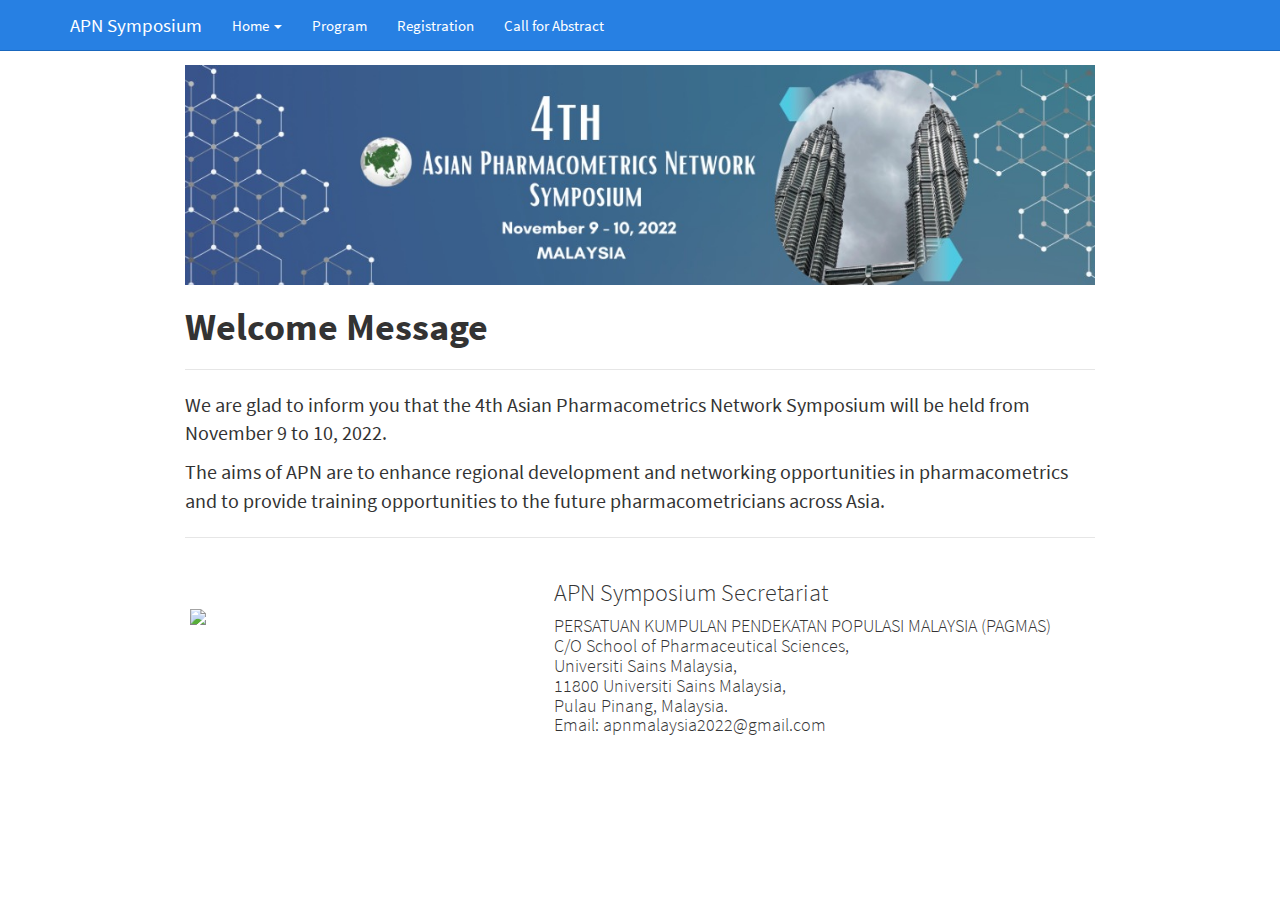
==== commit 228c21ec: "Add files via upload" ====
--- a/index.html
+++ b/index.html
@@ -57,6 +57,7 @@
 
 
 
+<link rel="stylesheet" href="style.css" type="text/css" />
 
 
 
@@ -241,11 +242,29 @@
     </div>
     <div id="navbar" class="navbar-collapse collapse">
       <ul class="nav navbar-nav">
-        <li>
-  <a href="home.html">Home</a>
+        <li class="dropdown">
+  <a href="#" class="dropdown-toggle" data-toggle="dropdown" role="button" aria-expanded="false">
+    Home
+     
+    <span class="caret"></span>
+  </a>
+  <ul class="dropdown-menu" role="menu">
+    <li>
+      <a href="home.html">About APN</a>
+    </li>
+    <li>
+      <a href="organizing_committee.html">Organizing Committee</a>
+    </li>
+    <li>
+      <a href="speakers.html">Speakers</a>
+    </li>
+  </ul>
 </li>
 <li>
   <a href="program.html">Program</a>
+</li>
+<li>
+  <a href="registration.html">Registration</a>
 </li>
 <li>
   <a href="abstract_intruction.html">Call for Abstract</a>
@@ -257,7 +276,7 @@
     </div><!--/.nav-collapse -->
   </div><!--/.container -->
 </div><!--/.navbar -->
-<div><img src="img/apn2022header.png" width="100%" height="250px"></div>
+<div><img src="img/apn2022header.png" width="100%" height="220px"></div>
 
 <div id="header">
 
@@ -276,6 +295,10 @@
 
 p {
   font-size: 20px;
+}
+
+.center {
+  padding: 50px 0;
 }
 </style>
 <hr />
@@ -284,6 +307,23 @@
 <p>The aims of APN are to enhance regional development and networking
 opportunities in pharmacometrics and to provide training opportunities
 to the future pharmacometricians across Asia.</p>
+<hr />
+
+    <div class="pull-left-30">
+      <a href="http://pagmas.com/">
+      <img class="center" src="img/PAGMAS-Logo.png"></a>
+    </div>
+    <div class="pull-right-60">
+      <h3>APN Symposium Secretariat</h3>
+      <h4>
+				PERSATUAN KUMPULAN PENDEKATAN POPULASI MALAYSIA (PAGMAS) <br>
+				C/O School of Pharmaceutical Sciences, <br>
+				Universiti Sains Malaysia, <br>
+				11800 Universiti Sains Malaysia, <br>
+				Pulau Pinang, Malaysia. <br>
+			  Email: apnmalaysia2022@gmail.com
+      </h4>
+    </div>
 
 
 
--- a/style.css
+++ b/style.css
@@ -0,0 +1,342 @@
+/*Footer-v1
+------------------------------------*/
+.footer-v1 .footer {
+	padding: 25px 10;	
+	background: #e6e6e7;
+}
+
+.footer-v1 .footer p {
+	color: #eee;
+}
+
+.footer-v1 .footer h2 {
+	color: #eee;
+	font-size: 18px;
+	font-weight: 200;
+}
+
+/*Link List*/
+.footer-v1 .link-list li {
+	border-top: solid 1px #353535;
+}
+
+.footer-v1 address,
+.footer-v1 .link-list a,
+.footer-v1 .link-list i {
+	color: #eee;
+}
+
+.footer-v1 address {
+	line-height: 23px;
+}
+
+/*Dotted Map*/
+.footer-v1 .footer .map-img {
+	background: url(../../img/map-img.png) 5px 60px no-repeat;
+}
+
+/*Blog Posts (with images)*/
+.footer-v1 .footer .posts .dl-horizontal a {
+ color: #dadada;
+}
+
+.footer-v1 .footer .dl-horizontal a:hover {
+ color: #5fb611 !important;
+}
+
+/*Copyright*/
+.footer-v1 .copyright {
+	background: #222;
+	border-top: none;
+	padding: 10px 0 5px;
+}
+
+.footer-v1 .copyright p {
+	color: #eee;
+	margin-top: 14px;
+}
+
+.footer-v1 .copyright a {
+	margin: 0 2px;
+}
+
+.footer-v1 .footer-socials {
+	margin-top: 12px;
+	text-align: right;
+}
+
+.footer-v1 .footer-socials li a {
+	color: #777;
+	font-size: 16px;
+}
+
+@media (max-width: 991px) {
+	.footer-v1 .copyright,
+	.footer-v1 .footer-socials {
+		text-align: left;
+	}
+}
+
+
+/* COLUMNS ------------------------------------------------------------------- */
+
+.pull-center{
+  width: 75%;
+}
+
+/* float 50%-50% width */
+.pull-right-50 {
+  width: 49%;
+  float: right;
+  margin-right: 0.5%;
+  margin-left: 0.5%;
+}
+.pull-left-50 {
+  width: 49%;
+  float: left;
+  margin-right: 0.5%;
+  margin-left: 0.5%;
+}
+
+/* float 30% 70% width */
+.pull-right-30 {
+  width: 29%;
+  float: right;
+  margin-right: 0.5%;
+  margin-left: 0.5%;
+}
+.pull-right-70 {
+  width: 69%;
+  float: right;
+  margin-right: 0.5%;
+  margin-left: 0.5%;
+}
+.pull-left-30 {
+  width: 29%;
+  float: left;
+  margin-right: 0.5%;
+  margin-left: 0.5%;
+}
+.pull-left-70 {
+  width: 69%;
+  float: left;
+  margin-right: 0.5%;
+  margin-left: 0.5%;
+}
+
+/* float 40% 60% width */
+.pull-right-40 {
+  width: 39%;
+  float: right;
+  margin-right: 0.5%;
+  margin-left: 0.5%;
+}
+.pull-right-60 {
+  width: 59%;
+  float: right;
+  margin-right: 0.5%;
+  margin-left: 0.5%;
+}
+.pull-left-40 {
+  width: 39%;
+  float: left;
+  margin-right: 0.5%;
+  margin-left: 0.5%;
+}
+.pull-left-60 {
+  width: 59%;
+  float: left;
+  margin-right: 0.5%;
+  margin-left: 0.5%;
+}
+
+/* float 30% 70% width */
+.pull-right-30 {
+  width: 29%;
+  float: right;
+  margin-right: 0.5%;
+  margin-left: 0.5%;
+}
+.pull-right-70 {
+  width: 69%;
+  float: right;
+  margin-right: 0.5%;
+  margin-left: 0.5%;
+}
+.pull-left-30 {
+  width: 29%;
+  float: left;
+  margin-right: 0.5%;
+  margin-left: 0.5%;
+}
+.pull-left-70 {
+  width: 69%;
+  float: left;
+  margin-right: 0.5%;
+  margin-left: 0.5%;
+}
+
+
+
+/*-- TABLES --*/
+.remark-slide table {
+  margin:              auto;
+  border-top:          1px solid #768692;
+  border-bottom:       1px solid #768692;
+}
+
+/*-- Table header --*/
+.remark-slide table thead th {
+    border-bottom:       1px solid #768692;
+}
+
+.remark-slide table tbody td {
+  text-align: center;
+}
+
+/*-- Table rows (even)--*/
+.remark-slide thead, .remark-slide tfoot, .remark-slide tr:nth-child(even) {
+  background:          #E8EDEE;
+}
+ 
+/*--BUTTON--*/
+.button {
+        display: inline-block;
+        padding: 10px 20px;
+        text-align: center;
+        text-decoration: none;
+        color: #ffffff;
+        background-color: #7aa8b7;
+        border-radius: 6px;
+        outline: none;
+ }
+
+/*--blockquote--*/
+blockquote, .blockquote {
+  display: block;
+  margin-top: 0.1em;
+  margin-bottom: 0.2em;
+  margin-left: 5px;
+  margin-right: 5px;
+  border-left: solid 10px #0148A4;
+  border-top: solid 2px #0148A4;
+  border-bottom: solid 2px #0148A4;
+  border-right: solid 2px #0148A4;
+  box-shadow: 0 0 6px rgba(0,0,0,0.5);
+  /* background-color: #0d0200; */
+  color: #0d0200;
+  padding: 0.5em;
+  -moz-border-radius: 5px;
+  -webkit-border-radius: 5px;
+  position: relative;
+}
+
+.blockquote p {
+  margin-top: 0px;
+  margin-bottom: 10px;
+}
+.blockquote > h1:first-of-type {
+  margin-top: 0px;
+  margin-bottom: 10px;
+}
+.blockquote > h2:first-of-type {
+  margin-top: 0px;
+  margin-bottom: 10px;
+}
+.blockquote > h3:first-of-type {
+  margin-top: 0px;
+  margin-bottom: 10px;
+}
+.blockquote > h4:first-of-type {
+  margin-top: 0px;
+  margin-bottom: 10px;
+}
+
+.text-shadow {
+  text-shadow: 0 0 10px #424242;
+}
+
+
+/** div style for instructions **/
+.boxy {
+ /*border: 1px solid var(--color-primary);*/
+ background-color: var(--color-boxy-bg);
+ border: 1px solid var(--color-border);
+ border-left: 6px solid var(--color-border);
+ border-radius: 0px 4px 4px 0px;
+ padding: 10px 10px 0px 10px;
+ margin: 10px 0px 10px 0px;
+ position: relative;
+}
+
+.boxy::before {
+  background-color: var(--color-border) !important;
+}
+
+.boxy-primary {
+  color: #3c787f;
+  background-color: #edf4f5;
+  border-color: #c9dfe2;
+  border-left-color: #3c787f;
+}
+
+.boxy-primary::before {
+  background-color: #3c787f !important;
+}
+
+.boxy-orange {
+ color: #bf6300;
+ background-color: #fdf1e5;
+ border-color: #fad7b2;
+ border-left-color: #bf6300;
+}
+
+.boxy-orange::before {
+  background-color: #bf6300 !important;
+}
+
+.boxy-warning {
+ color: #8a6d3b;
+ background-color: #fcf8e3;
+ border-color: #faebcc;
+ border-left-color: #8a6d3b;
+}
+
+.boxy-warning::before {
+  background-color: #8a6d3b !important;
+}
+
+.boxy-success {
+ color: #3c763d;
+ background-color: #dff0d8;
+ border-color: #d6e9c6;
+ border-left-color: #3c763d;
+}
+
+.boxy-success::before {
+  background-color: #3c763d !important;
+}
+
+.boxy-danger {
+ color: #a94442;
+ background-color: #f2dede;
+ border-color: #ebccd1;
+ border-left-color: #a94442;
+}
+
+.boxy-danger::before {
+  background-color: #a94442 !important;
+}
+
+.boxy-info {
+ color: #31708f;
+ background-color: #d9edf7;
+ border-color: #bce8f1;
+ border-left-color: #31708f;
+}
+
+.boxy-info::before {
+  background-color: #31708f !important;
+}
+
+
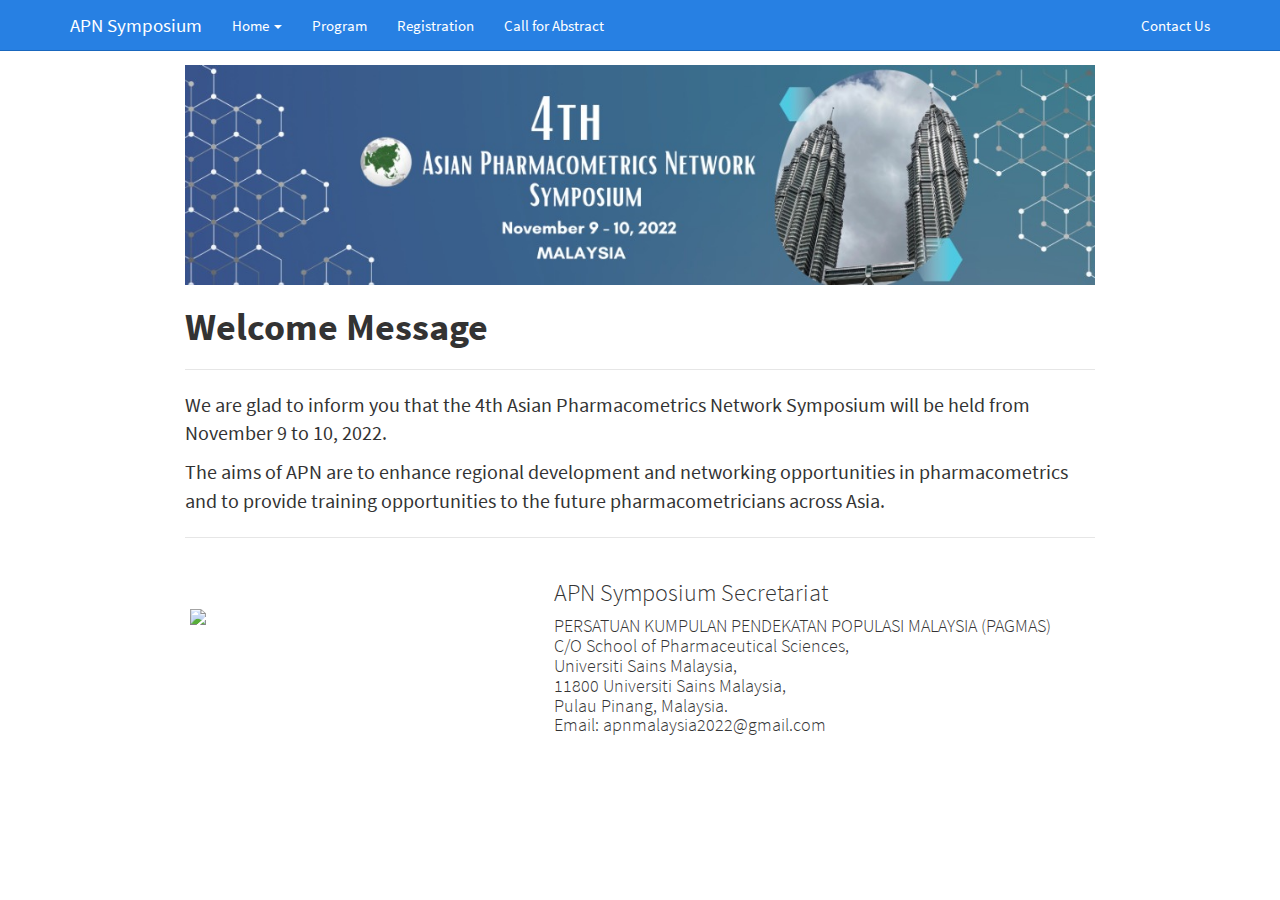
==== commit bca4632c: "Add files via upload" ====
--- a/index.html
+++ b/index.html
@@ -32,6 +32,8 @@
 <script src="site_libs/navigation-1.1/tabsets.js"></script>
 <link href="site_libs/highlightjs-9.12.0/textmate.css" rel="stylesheet" />
 <script src="site_libs/highlightjs-9.12.0/highlight.js"></script>
+<link href="site_libs/font-awesome-5.1.0/css/all.css" rel="stylesheet" />
+<link href="site_libs/font-awesome-5.1.0/css/v4-shims.css" rel="stylesheet" />
 
 <style type="text/css">
   code{white-space: pre-wrap;}
@@ -58,6 +60,8 @@
 
 
 <link rel="stylesheet" href="style.css" type="text/css" />
+<link rel="stylesheet" href="font-awesome/css/fontawesome.min.css" type="text/css" />
+<link rel="stylesheet" href="font-awesome/css/all.css" type="text/css" />
 
 
 
@@ -271,7 +275,13 @@
 </li>
       </ul>
       <ul class="nav navbar-nav navbar-right">
-        
+        <li>
+  <a href="mailto:apnmalaysia2022@gmail.com">
+    <span class="fa fa-envelope-o fa"></span>
+     
+    Contact Us
+  </a>
+</li>
       </ul>
     </div><!--/.nav-collapse -->
   </div><!--/.container -->
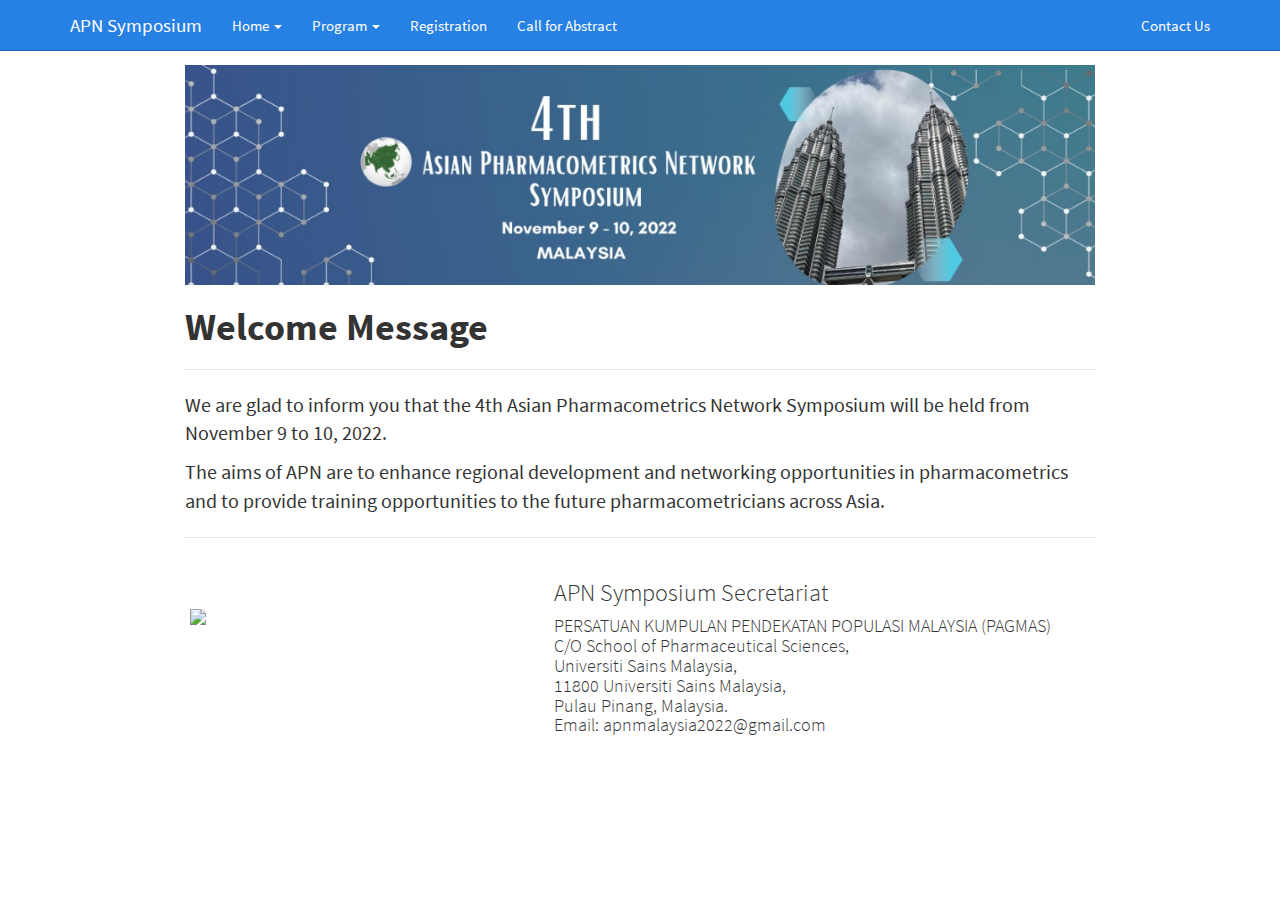
==== commit 0bf86a2a: "Add files via upload" ====
--- a/index.html
+++ b/index.html
@@ -264,8 +264,20 @@
     </li>
   </ul>
 </li>
-<li>
-  <a href="program.html">Program</a>
+<li class="dropdown">
+  <a href="#" class="dropdown-toggle" data-toggle="dropdown" role="button" aria-expanded="false">
+    Program
+     
+    <span class="caret"></span>
+  </a>
+  <ul class="dropdown-menu" role="menu">
+    <li>
+      <a href="preconference.html">Preconference Workshop</a>
+    </li>
+    <li>
+      <a href="program.html">Main Symposium</a>
+    </li>
+  </ul>
 </li>
 <li>
   <a href="registration.html">Registration</a>
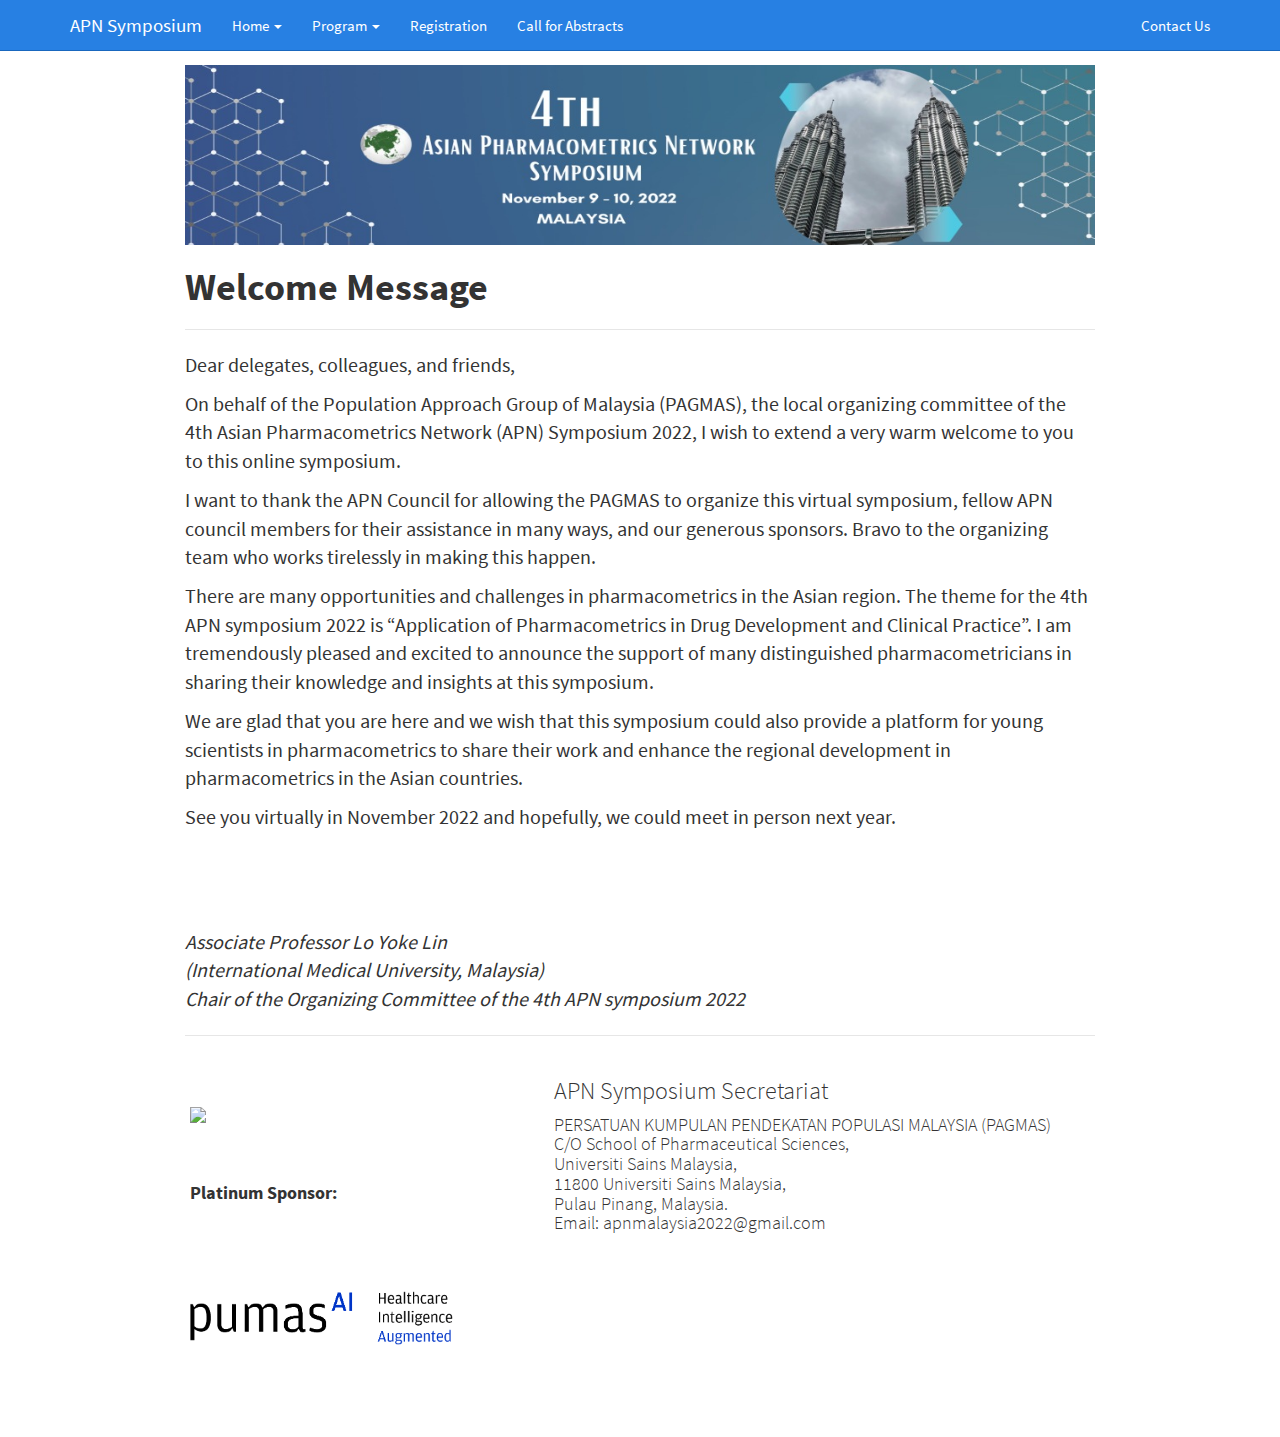
==== commit ff6dbf24: "Add files via upload" ====
--- a/index.html
+++ b/index.html
@@ -283,7 +283,7 @@
   <a href="registration.html">Registration</a>
 </li>
 <li>
-  <a href="abstract_intruction.html">Call for Abstract</a>
+  <a href="abstract_intruction.html">Call for Abstracts</a>
 </li>
       </ul>
       <ul class="nav navbar-nav navbar-right">
@@ -298,7 +298,7 @@
     </div><!--/.nav-collapse -->
   </div><!--/.container -->
 </div><!--/.navbar -->
-<div><img src="img/apn2022header.png" width="100%" height="220px"></div>
+<div><img src="img/apn2022header.png" width="100%" height="180px"></div>
 
 <div id="header">
 
@@ -324,16 +324,37 @@
 }
 </style>
 <hr />
-<p>We are glad to inform you that the 4th Asian Pharmacometrics Network
-Symposium will be held from November 9 to 10, 2022.</p>
-<p>The aims of APN are to enhance regional development and networking
-opportunities in pharmacometrics and to provide training opportunities
-to the future pharmacometricians across Asia.</p>
+<p>Dear delegates, colleagues, and friends,</p>
+<p>On behalf of the Population Approach Group of Malaysia (PAGMAS), the
+local organizing committee of the 4th Asian Pharmacometrics Network
+(APN) Symposium 2022, I wish to extend a very warm welcome to you to
+this online symposium.</p>
+<p>I want to thank the APN Council for allowing the PAGMAS to organize
+this virtual symposium, fellow APN council members for their assistance
+in many ways, and our generous sponsors. Bravo to the organizing team
+who works tirelessly in making this happen.</p>
+<p>There are many opportunities and challenges in pharmacometrics in the
+Asian region. The theme for the 4th APN symposium 2022 is “Application
+of Pharmacometrics in Drug Development and Clinical Practice”. I am
+tremendously pleased and excited to announce the support of many
+distinguished pharmacometricians in sharing their knowledge and insights
+at this symposium.</p>
+<p>We are glad that you are here and we wish that this symposium could
+also provide a platform for young scientists in pharmacometrics to share
+their work and enhance the regional development in pharmacometrics in
+the Asian countries.</p>
+<p>See you virtually in November 2022 and hopefully, we could meet in
+person next year.</p>
+<p><br> <br> <br> <i>Associate Professor Lo Yoke Lin <br> (International
+Medical University, Malaysia)<br> Chair of the Organizing Committee of
+the 4th APN symposium 2022</i></p>
 <hr />
 
     <div class="pull-left-30">
       <a href="http://pagmas.com/">
       <img class="center" src="img/PAGMAS-Logo.png"></a>
+      <h4><b>Platinum Sponsor:</b></h4><br>
+      <img class="center" src="img/PumasAI-logo.png">
     </div>
     <div class="pull-right-60">
       <h3>APN Symposium Secretariat</h3>
@@ -346,7 +367,7 @@
 			  Email: apnmalaysia2022@gmail.com
       </h4>
     </div>
-
+   
 
 
 
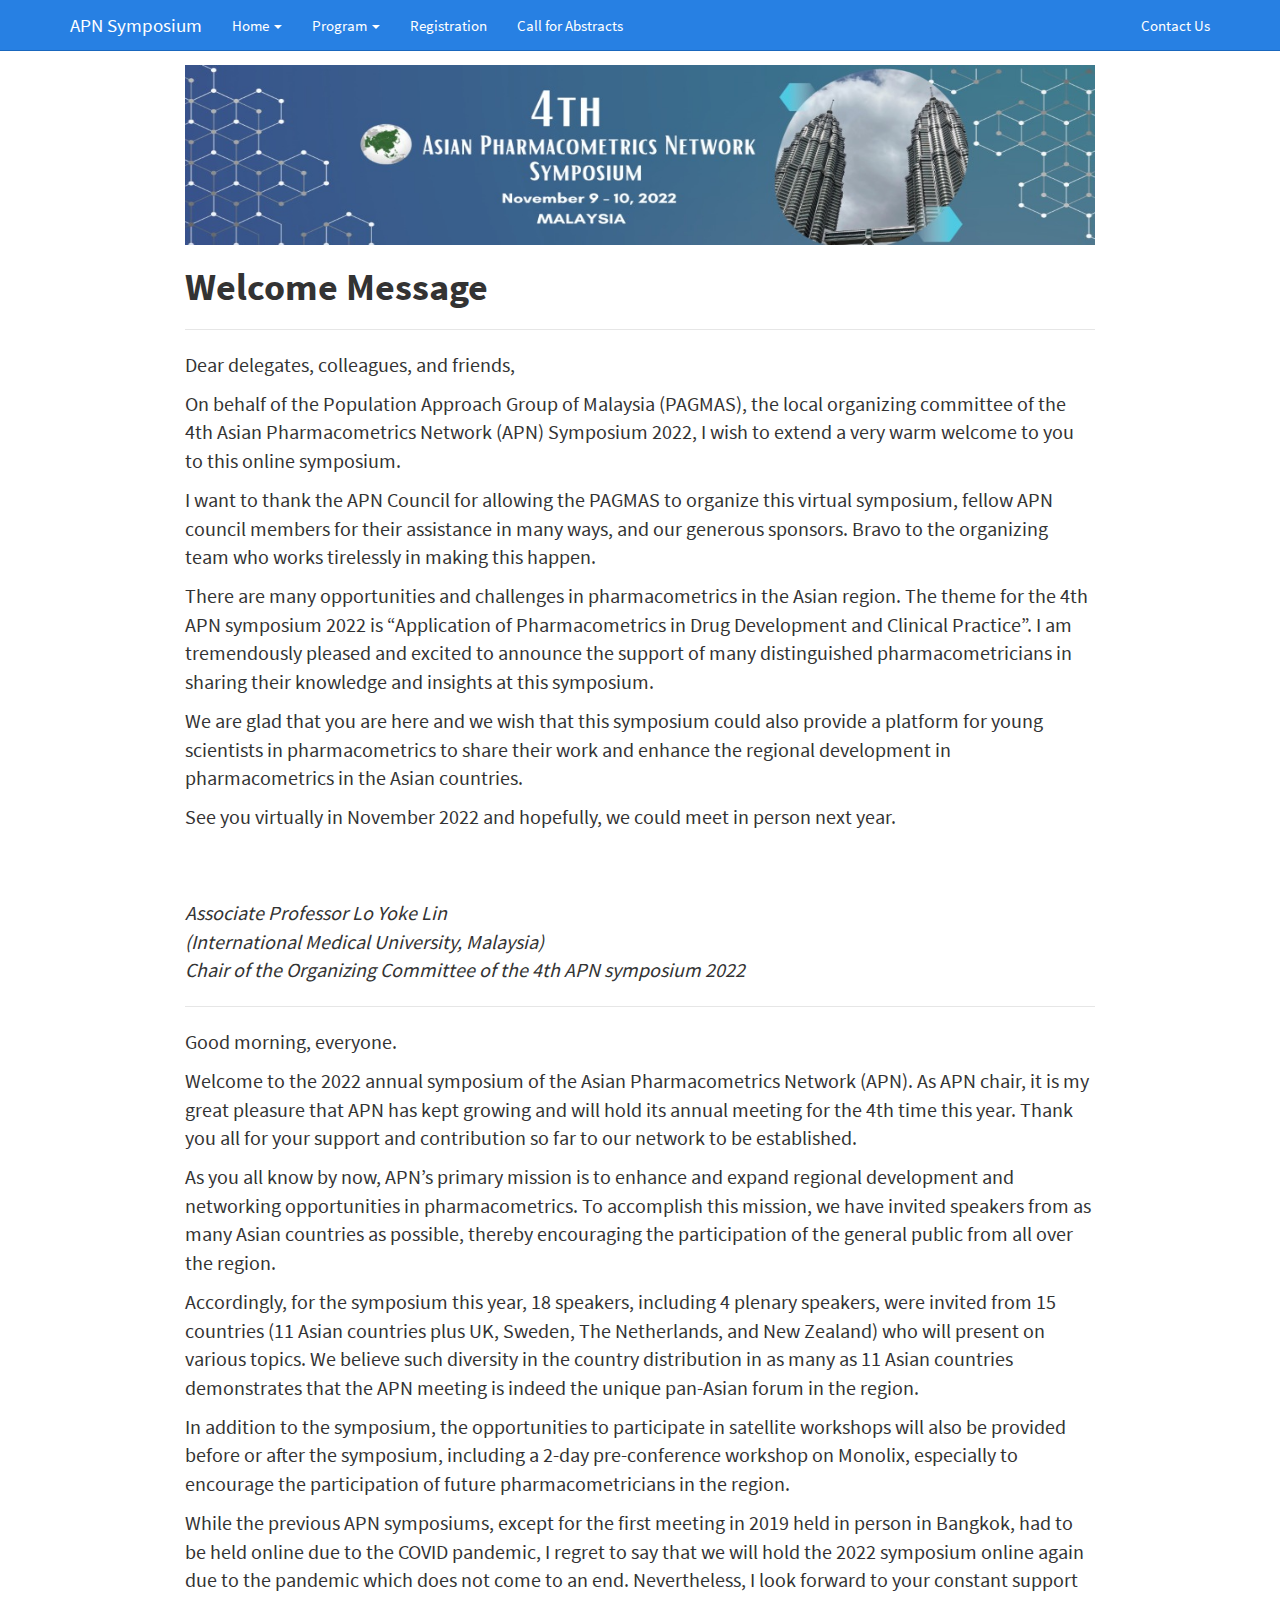
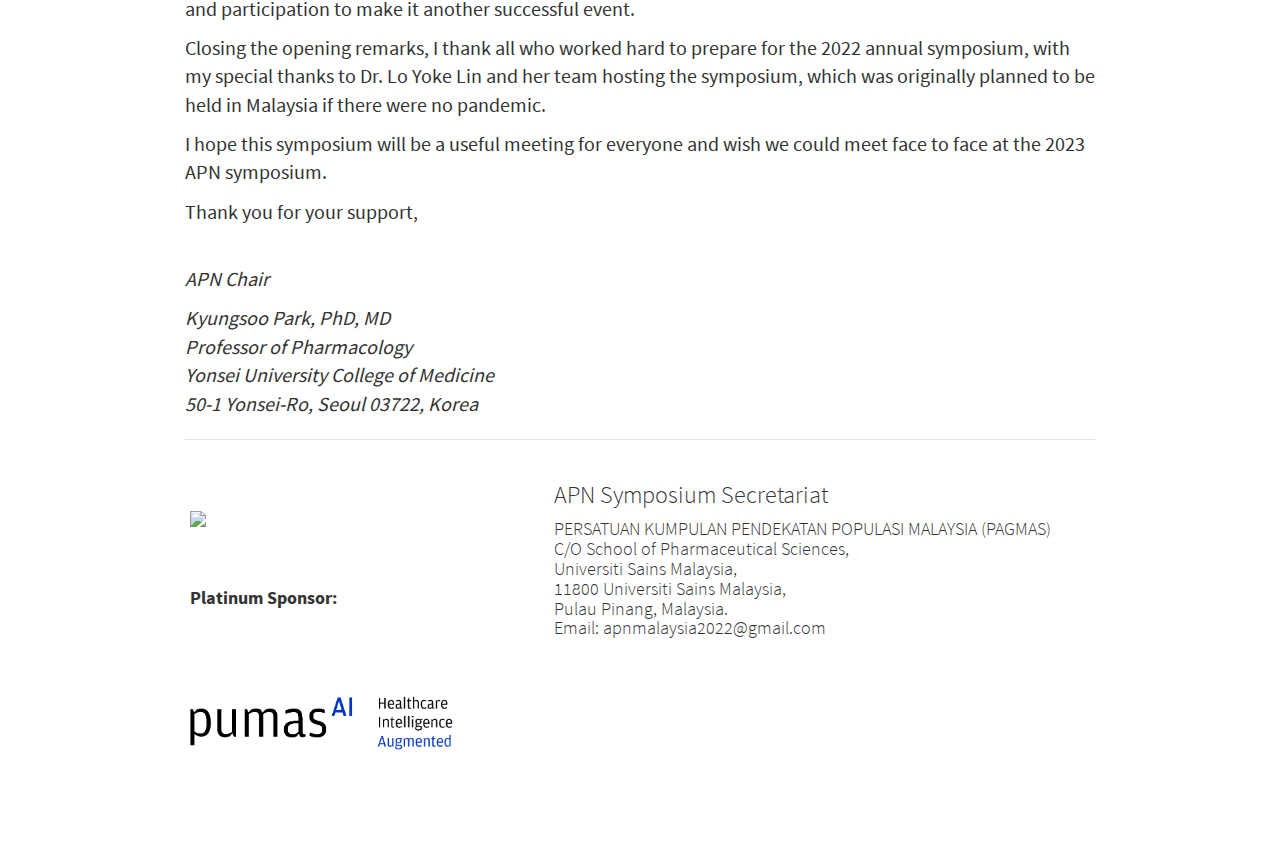
==== commit 32ab1735: "Add files via upload" ====
--- a/index.html
+++ b/index.html
@@ -13,7 +13,7 @@
 
 <title>Welcome Message</title>
 
-<script src="site_libs/header-attrs-2.11/header-attrs.js"></script>
+<script src="site_libs/header-attrs-2.14/header-attrs.js"></script>
 <script src="site_libs/jquery-3.6.0/jquery-3.6.0.min.js"></script>
 <meta name="viewport" content="width=device-width, initial-scale=1" />
 <link href="site_libs/bootstrap-3.3.5/css/cosmo.min.css" rel="stylesheet" />
@@ -59,6 +59,7 @@
 
 
 
+
 <link rel="stylesheet" href="style.css" type="text/css" />
 <link rel="stylesheet" href="font-awesome/css/fontawesome.min.css" type="text/css" />
 <link rel="stylesheet" href="font-awesome/css/all.css" type="text/css" />
@@ -85,6 +86,9 @@
 }
 summary {
   display: list-item;
+}
+details > summary > p:only-child {
+  display: inline;
 }
 pre code {
   padding: 0;
@@ -237,7 +241,7 @@
 <div class="navbar navbar-inverse  navbar-fixed-top" role="navigation">
   <div class="container">
     <div class="navbar-header">
-      <button type="button" class="navbar-toggle collapsed" data-toggle="collapse" data-target="#navbar">
+      <button type="button" class="navbar-toggle collapsed" data-toggle="collapse" data-bs-toggle="collapse" data-target="#navbar" data-bs-target="#navbar">
         <span class="icon-bar"></span>
         <span class="icon-bar"></span>
         <span class="icon-bar"></span>
@@ -247,7 +251,7 @@
     <div id="navbar" class="navbar-collapse collapse">
       <ul class="nav navbar-nav">
         <li class="dropdown">
-  <a href="#" class="dropdown-toggle" data-toggle="dropdown" role="button" aria-expanded="false">
+  <a href="#" class="dropdown-toggle" data-toggle="dropdown" role="button" data-bs-toggle="dropdown" aria-expanded="false">
     Home
      
     <span class="caret"></span>
@@ -265,7 +269,7 @@
   </ul>
 </li>
 <li class="dropdown">
-  <a href="#" class="dropdown-toggle" data-toggle="dropdown" role="button" aria-expanded="false">
+  <a href="#" class="dropdown-toggle" data-toggle="dropdown" role="button" data-bs-toggle="dropdown" aria-expanded="false">
     Program
      
     <span class="caret"></span>
@@ -345,9 +349,49 @@
 the Asian countries.</p>
 <p>See you virtually in November 2022 and hopefully, we could meet in
 person next year.</p>
-<p><br> <br> <br> <i>Associate Professor Lo Yoke Lin <br> (International
+<p><br> <br> <i>Associate Professor Lo Yoke Lin <br> (International
 Medical University, Malaysia)<br> Chair of the Organizing Committee of
 the 4th APN symposium 2022</i></p>
+<hr />
+<p>Good morning, everyone.</p>
+<p>Welcome to the 2022 annual symposium of the Asian Pharmacometrics
+Network (APN). As APN chair, it is my great pleasure that APN has kept
+growing and will hold its annual meeting for the 4th time this year.
+Thank you all for your support and contribution so far to our network to
+be established.</p>
+<p>As you all know by now, APN’s primary mission is to enhance and
+expand regional development and networking opportunities in
+pharmacometrics. To accomplish this mission, we have invited speakers
+from as many Asian countries as possible, thereby encouraging the
+participation of the general public from all over the region.</p>
+<p>Accordingly, for the symposium this year, 18 speakers, including 4
+plenary speakers, were invited from 15 countries (11 Asian countries
+plus UK, Sweden, The Netherlands, and New Zealand) who will present on
+various topics. We believe such diversity in the country distribution in
+as many as 11 Asian countries demonstrates that the APN meeting is
+indeed the unique pan-Asian forum in the region.</p>
+<p>In addition to the symposium, the opportunities to participate in
+satellite workshops will also be provided before or after the symposium,
+including a 2-day pre-conference workshop on Monolix, especially to
+encourage the participation of future pharmacometricians in the
+region.</p>
+<p>While the previous APN symposiums, except for the first meeting in
+2019 held in person in Bangkok, had to be held online due to the COVID
+pandemic, I regret to say that we will hold the 2022 symposium online
+again due to the pandemic which does not come to an end. Nevertheless, I
+look forward to your constant support and participation to make it
+another successful event.</p>
+<p>Closing the opening remarks, I thank all who worked hard to prepare
+for the 2022 annual symposium, with my special thanks to Dr. Lo Yoke Lin
+and her team hosting the symposium, which was originally planned to be
+held in Malaysia if there were no pandemic.</p>
+<p>I hope this symposium will be a useful meeting for everyone and wish
+we could meet face to face at the 2023 APN symposium.</p>
+<p>Thank you for your support, <br> <br></p>
+<p><i>APN Chair<br></p>
+<p>Kyungsoo Park, PhD, MD<br> Professor of Pharmacology<br> Yonsei
+University College of Medicine<br> 50-1 Yonsei-Ro, Seoul 03722,
+Korea</i></p>
 <hr />
 
     <div class="pull-left-30">
